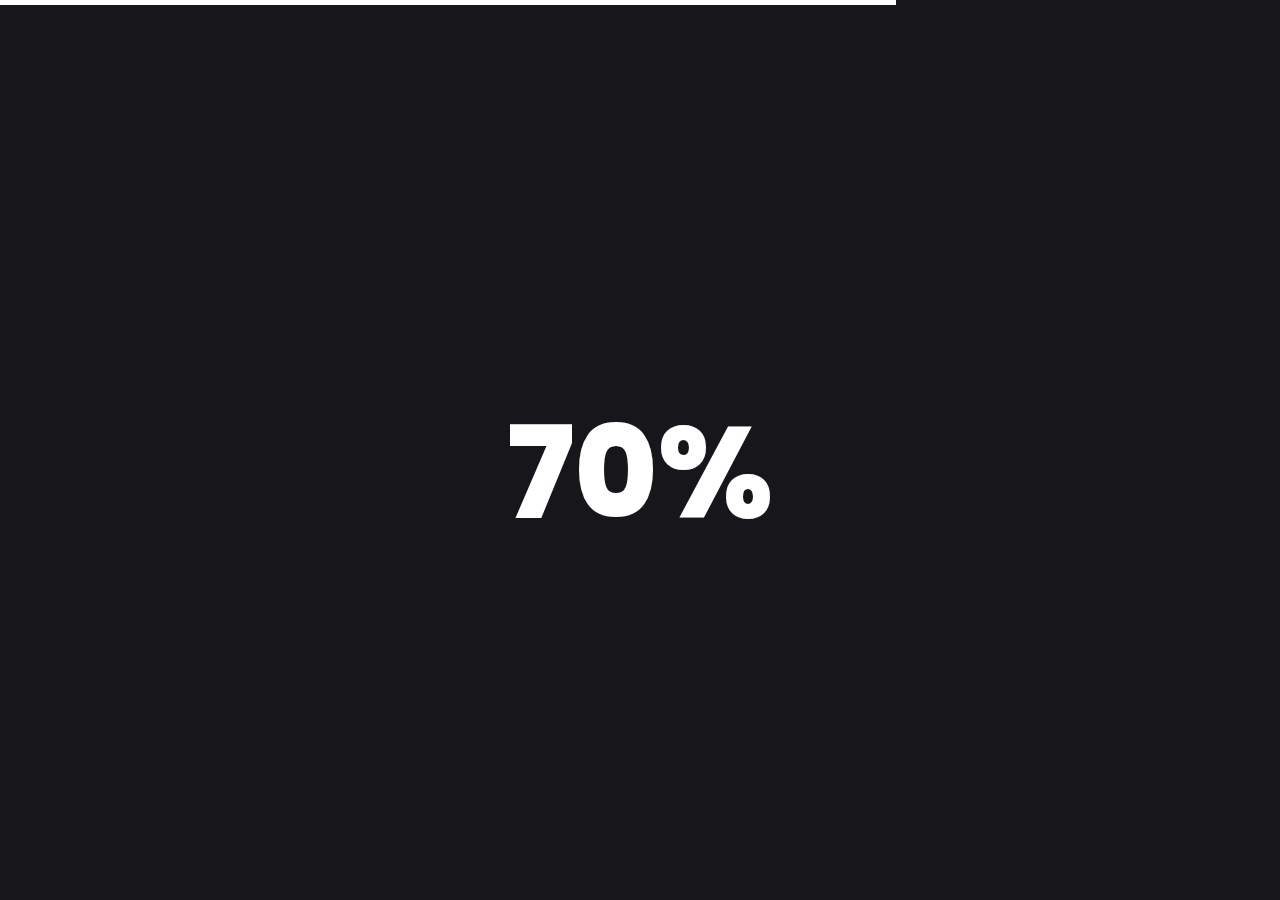
==== index.html @ 623d2f8f "neon" ====
<!DOCTYPE html>
<html lang="en">
<head>
<meta charset="utf-8">
<title>Average Neon | Home Page</title>
<!-- Meta Properties -->
<meta property="og:type" content="website">
        <meta property="og:site_name" content="Average Neon  | Portfolio">
        <meta property="og:title" content="Visit Now">
        <meta property="og:description" content="Visit My Website Now">
        <meta property="og:image" content="../media.discordapp.net/attachments/754309939404603413/960780060892209192/5eeea355389655.59822ff824b7258c7.gif?width=640&amp;height=480">

<!--Start of Tawk.to Script-->
<script type="text/javascript">
    var Tawk_API=Tawk_API||{}, Tawk_LoadStart=new Date();
    (function(){
    var s1=document.createElement("script"),s0=document.getElementsByTagName("script")[0];
    s1.async=true;
    s1.src='https://embed.tawk.to/62a8ca86b0d10b6f3e7756ae/1g5hle873';
    s1.charset='UTF-8';
    s1.setAttribute('crossorigin','*');
    s0.parentNode.insertBefore(s1,s0);
    })();
    </script>
    <!--End of Tawk.to Script-->
        
<link href="css/bootstrap.css" rel="stylesheet">
<link href="css/jquery.pagepiling.css" rel="stylesheet">
<link href="css/style.css" rel="stylesheet">
<link href="css/responsive.css" rel="stylesheet">

<link rel="shortcut icon" href="images/favicon.png" type="image/x-icon">
<link rel="icon" href="images/favicon.png" type="image/x-icon">

<!-- Responsive -->
<meta http-equiv="X-UA-Compatible" content="IE=edge">
<meta name="viewport" content="width=device-width, initial-scale=1.0, maximum-scale=1.0, user-scalable=0">
</head>

<body>

<!-- Preloader -->
<div class="preloader">
    <div class="preloader_inner">0%</div>
    <div class="loader-bar"></div>
</div>

<div class="page-wrapper">
    <!-- Main Header-->
    <header class="main-header">
        <div class="main-box">
            <div class="logo">
                <a href="index-2.html">
                    <img src="images/logo.png" alt="" title="" class="logo-light">
                    <img src="images/logo-dark.png" alt="" title="" class="logo-dark">
                </a>
            </div>
        </div>
    </header>
    <!--End Main Header -->
    
    <!-- Sidenav Bar -->
    <section class="sidenav-bar">
        <!-- menu-backdrop -->
        <div class="menu-backdrop"></div>

        <div class="nav-box">
            <div class="inner-box">
                <div class="upper-box">
                    <div class="btn-box"><button class="nav-toggler"><span class="flaticon-close-1"></span></button></div>
                </div>

                <!-- .Side Nav -->
                <nav class="side-nav">
                    <ul class="navigation" id="menu">
                        <li data-menuanchor="Home"><a href="#Home">Home</a></li>
                        <li data-menuanchor="About"><a href="#About">About</a></li>
                        <li data-menuanchor="Resume"><a href="#Resume">Resume</a></li>
                        <li data-menuanchor="Services"><a href="#Skills">Skills</a></li>
                        <li data-menuanchor="Contact"><a href="#Contact">Contact</a></li>
                    </ul> 


                </nav><!-- /.Side-menu -->

                <!-- Bottom Box -->
                <div class="bottom-box">
                    <div class="copyright-text">Copyright © 2022 Made by <a href="https://www.instagram.com/motophyle/"></a>Average Neon<br> All Rights Reserved ❤️</div>

                    <ul class="social-icon-one">
                        <li><a href="https://www.instagram.com/motophyle/"><span class="fab fa-instagram"></span></a></li>
                        <li><a href="https://discord.gg/64pSxSpyxK"><span class="fab fa-discord"></span></a></li>
                        <li><a href="mailto:eldhoct18yt@gmail.com"><span class="fab flaticon-envelope"></span></a></li>
                        <li><a href="https://github.com/AverageNeon"><span class="fab fa-github"></span></a></li>

                    </ul>
                </div>
            </div>
        </div>
    </section>
    <!--End Sidenav Bar -->


    <div id="pagepiling">

        <!-- Banner Section -->
        <section class="pp-scrollable section" id="Home">
            <div class="banner-section">
                <div class="sec-icon"><span class="flaticon-home-page"></span></div>
                <div class="sec-count">01</div>
                <div class="sec-float-text">
                    <span>H</span>
                    <span>O</span>
                    <span>M</span>
                    <span>E</span>
                </div>

                <div class=" auto-container">
                    <div class="row">
                        <div class="content-column col-lg-6 col-md-6">
                            <div class="content-box">
                                <div class="inner-box">
                                    <!-- Title Box -->
                                    <div class="title-box">
                                        <h4>Hey There !</h4>
                                        <h2>I'm Eldho </h2>
                                        <p>Dream . Design . Develop  ✨</p>
                                    </div>

                                    <ul class="social-icon-one">
                                        <li><a href="https://www.instagram.com/motophyle/"><span class="fab fa-instagram"></span></a></li>
                                        <li><a href="https://discord.gg/64pSxSpyxK"><span class="fab fa-discord"></span></a></li>
                                        <li><a href="mailto:eldhoct18yt@gmail.com"><span class="fab flaticon-envelope"></span></a></li>
                                        <li><a href="https://github.com/AverageNeon"><span class="fab fa-github"></span></a></li>
                                    </ul>
                             
   <div class="col-lg-3 grayscale">
              <h3 class="fw-bold"></h3>
              <a target="_blank" rel="noopener noreferrer"><figure><img src="#" width="100" alt="" /></figure></a>
              <p class="lead"></p>
            </div>
                                
                                </div>
                            </div>
                        </div>
                    </div>
                    <div class="image-column">
                        <div class="background-shape" style="background-image: url(images/icons/wallpaper.jpg);"></div>
                    </div>
                </div>
            </div>
        </section>
        <!-- End Banner Section -->

        <!-- About Me -->
        <section class="section light-section pp-scrollable" id="About">
            <div class="about-me">
                <div class="sec-icon"><span class="flaticon-black-male-user-symbol"></span></div>
                <div class="sec-count">02</div>
                <div class="sec-float-text">
                    <span>A</span>
                    <span>B</span>
                    <span>O</span>
                    <span>U</span>
                    <span>T</span>
                </div>
                <div class="auto-container">
                    <div class="center-box">
                        <div class="center-inner">            
                            <div class="sec-title">
                                <span class="title">Basic Information</span>
                                <h2>About Myself</h2>
                            </div>

                            <div class="row">
                                <!-- Content column -->
                                <div class="content-column col-lg-7 col-md-12 col-sm-12 order-2">
                                    <div class="inner-column">
                                        <div class="text-box">
                                            <h4>Hi I'm <span class="theme_color">Eldho CT</span> From Kannur , Kerala </h4>
                                            <p>I'm a Game Developer , Discord Developer-Moderator, Security Researcher, Cyber Foreniscs Student, Cyber Security Enthusiast, VFX Artist, Webpage Designer .</p>
                                        </div>

                                        <!--Progress-->
                                        <div class="progress-bars row">
                                            <div class="bar-item col-lg-6 col-md-6 col-sm-12">
                                                <div class="skill-header">
                                                    <div class="skill-title">Html</div>
                                                </div>
                                                <div class="skill-bar">
                                                    <div class="bar-inner">
                                                        <div class="bar progress-line" data-width="85">
                                                            <div class="skill-percentage"><div class="count-box"><span class="count-text" data-speed="2000" data-stop="85">0</span>%</div></div>
                                                        </div>
                                                    </div>
                                                </div>
                                            </div>

                                            <!--Skill Item-->
                                            <div class="bar-item col-lg-6 col-md-6 col-sm-12">
                                                <div class="skill-header">
                                                    <div class="skill-title">JavaScript</div>
                                                </div>
                                                <div class="skill-bar">
                                                    <div class="bar-inner">
                                                        <div class="bar progress-line" data-width="40">
                                                            <div class="skill-percentage"><div class="count-box"><span class="count-text" data-speed="2000" data-stop="40">0</span>%</div></div>
                                                        </div>   
                                                    </div>
                                                </div>
                                            </div>

                                            <!--Skill Item-->
                                            <div class="bar-item col-lg-6 col-md-6 col-sm-12">
                                                <div class="skill-header">
                                                    <div class="skill-title">Css</div>
                                                </div>
                                                <div class="skill-bar">
                                                    <div class="bar-inner">
                                                        <div class="bar progress-line" data-width="40">
                                                            <div class="skill-percentage"><div class="count-box"><span class="count-text" data-speed="2000" data-stop="40">0</span>%</div></div>
                                                        </div>
                                                    </div>
                                                </div>
                                            </div>

                                            <!--Skill Item-->
                                            <div class="bar-item col-lg-6 col-md-6 col-sm-12">
                                                <div class="skill-header clearfix">
                                                    <div class="skill-title">Python</div>
                                                </div>
                                                <div class="skill-bar">
                                                    <div class="bar-inner">
                                                        <div class="bar progress-line" data-width="70">
                                                            <div class="skill-percentage"><div class="count-box"><span class="count-text" data-speed="2000" data-stop="70">0</span>%</div></div>
                                                        </div>
                                                    </div>
                                                </div>
                                            </div>

 <!--Skill Item-->
                                            <div class="bar-item col-lg-6 col-md-6 col-sm-12">
                                                <div class="skill-header">
                                                    <div class="skill-title">Lua</div>
                                                </div>
                                                <div class="skill-bar">
                                                    <div class="bar-inner">
                                                        <div class="bar progress-line" data-width="80">
                                                            <div class="skill-percentage"><div class="count-box"><span class="count-text" data-speed="2000" data-stop="80">0</span>%</div></div>
                                                        </div>
                                                    </div>
                                                </div>
                                            </div>

                                            <!--Skill Item-->
                                            <div class="bar-item col-lg-6 col-md-6 col-sm-12">
                                                <div class="skill-header clearfix">
                                                    <div class="skill-title">MySQL</div>
                                                </div>
                                                <div class="skill-bar">
                                                    <div class="bar-inner">
                                                        <div class="bar progress-line" data-width="70">
                                                            <div class="skill-percentage"><div class="count-box"><span class="count-text" data-speed="2000" data-stop="70">0</span>%</div></div>
                                                        </div>
                                                    </div>
                                                </div>
                                            </div>

 <!--Skill Item-->
                                            <div class="bar-item col-lg-6 col-md-6 col-sm-12">
                                                <div class="skill-header">
                                                    <div class="skill-title">penetration testing</div>
                                                </div>
                                                <div class="skill-bar">
                                                    <div class="bar-inner">
                                                        <div class="bar progress-line" data-width="85">
                                                            <div class="skill-percentage"><div class="count-box"><span class="count-text" data-speed="2000" data-stop="85">0</span>%</div></div>
                                                        </div>
                                                    </div>
                                                </div>
                                            </div>

                                            <!--Skill Item-->
                                            <div class="bar-item col-lg-6 col-md-6 col-sm-12">
                                                <div class="skill-header clearfix">
                                                    <div class="skill-title">cyber security</div>
                                                </div>
                                                <div class="skill-bar">
                                                    <div class="bar-inner">
                                                        <div class="bar progress-line" data-width="90">
                                                            <div class="skill-percentage"><div class="count-box"><span class="count-text" data-speed="2000" data-stop="90">0</span>%</div></div>
                                                        </div>
                                                    </div>
                                                </div>
                                            </div>
                                            <div class="bar-item col-lg-6 col-md-6 col-sm-12">
                                                <div class="skill-header clearfix">
                                                    <div class="skill-title">C Oriented Languages</div>
                                                </div>
                                                <div class="skill-bar">
                                                    <div class="bar-inner">
                                                        <div class="bar progress-line" data-width="30">
                                                            <div class="skill-percentage"><div class="count-box"><span class="count-text" data-speed="2000" data-stop="30">0</span>%</div></div>
                                                        </div>
                                                    </div>
                                                </div>
                                            </div>
                                            <div class="bar-item col-lg-6 col-md-6 col-sm-12">
                                                <div class="skill-header clearfix">
                                                    <div class="skill-title">.NET Frameworks</div>
                                                </div>
                                                <div class="skill-bar">
                                                    <div class="bar-inner">
                                                        <div class="bar progress-line" data-width="70">
                                                            <div class="skill-percentage"><div class="count-box"><span class="count-text" data-speed="2000" data-stop="70">0</span>%</div></div>
                                                        </div>
                                                    </div>
                                                </div>
                                            </div>

                                        </div>

                                        <div class="fact-counter">
                                            <div class="row clearfix">
                                                <!--Column-->
                                                <div class="counter-column col-xl-4 col-lg-6 col-md-4 col-sm-4">
                                                    <div class="count-box">
                                                        <span class="icon flaticon-fire"></span>
                                                        <span class="count-text" data-speed="3000" data-stop="150">0</span>
                                                        <h4 class="counter-title">Projects completed</h4>
                                                    </div>
                                                </div>

                                                <!--Column-->
                                                <div class="counter-column col-xl-4 col-lg-6 col-md-4 col-sm-4">
                                                    <div class="count-box">
                                                        <span class="icon flaticon-programming"></span>
                                                        <span class="count-text" data-speed="3000" data-stop="17">0</span>
                                                        <h4 class="counter-title">Medals</h4>
                                                    </div>
                                                </div>

                                                <!--Column-->
                                                <div class="counter-column col-xl-4 col-lg-6 col-md-4 col-sm-4">
                                                    <div class="count-box">
                                                        <span class="icon flaticon-friends-2"></span>
                                                        <span class="count-text" data-speed="3000" data-stop="800">0</span>
                                                        <h4 class="counter-title">Working Hours</h4>
                                                    </div>
                                                </div>
                                            </div>
                                        </div>
                                    </div>
                                </div>

                                <!-- Image column -->
                                <div class="image-column col-lg-5 col-md-12 col-sm-12">
                                    <div class="image-box">
                                        <div class="image">
                                            <img src="images/me.jpg" alt="" data-depth="0.20" class="girl-img">
                                        </div>
                                    </div>
                                </div>
                            </div>
                        </div>
                    </div>
                </div>
            </div>
        </section>
        <!-- End About Me -->

        <!-- Resume Section -->
        <section class="section pp-scrollable" id="Resume">
            <div class="resume-section">                
                <div class="sec-icon"><span class="flaticon-cv"></span></div>
                <div class="sec-count">03</div>
                <div class="sec-float-text">
                    <span>R</span>
                    <span>E</span>
                    <span>S</span>
                    <span>U</span>
                    <span>M</span>
                    <span>E</span>
                </div>
                <div class="auto-container">
                    <div class="center-box">
                        <div class="center-inner">
                            <div class="sec-title light">
                                <span class="title">ABOUT MYSELF</span>
                                <h2>Experience & Education</h2>
                            </div>

                            <div class="resume-tabs">

                                <!--Tabs Box-->
                                <ul class="resume-tab-btns tab-buttons clearfix">
                                    <li class="resume-tab-btn active-btn" data-tab="#Education">Education</li>
                                    <li class="resume-tab-btn" data-tab="#Expirience">Experience</li>
                                </ul>

                                <div class="resume-tabs-content">
                                    <!--Tab-->
                                    <div class="resume-tab active-tab" id="Education">
                                        <!-- Resume Carousel -->
                                        <div class="resume-carousel owl-carousel owl-theme">
                                            <!-- Slide Item -->
                                            <div class="slide-item">
                            
                                                <!-- Resume Block -->
                                                <div class="resume-block">
                                                    <div class="inner-box">
                                                        <div class="expirience">
                                                            <h4>College</h4>
                                                            <span class="year">2019 - Present</span>
                                                        </div>
                                                        <span class="devider"></span>
                                                        <div class="text-box">
                                                            <h4>Polytechnic</h4>
                                                            <p>Currently Studying Diploma In Computer-Science Stream</p> 
                                                        </div>
                                                    </div>
                                                </div>
                                            </div>
                                        </div>
                                    </div>

                                    <!--Tab-->
                                    <div class="resume-tab" id="Expirience">
                                        <!-- Resume Carousel -->
                                        <div class="resume-carousel owl-carousel owl-theme">
                                            <!-- Slide Item -->
                                            <div class="slide-item">
                
                                                <!-- Resume Block -->
                                                <div class="resume-block">
                                                    <div class="inner-box">
                                                        <div class="expirience">
                                                            <h4>Ethical Hacking</h4>
                                                            <span class="year">Present</span>
                                                        </div>
                                                        <span class="devider"></span>
                                                        <div class="text-box">
                                                            <h4>Various Platforms Of Hackers</h4>
                                                            <p>I Came Into The Field Of Hacking 5 Years Ago , I Was Keenly Intrested To Learn Latest Operating Systems Like Kali Linux , Black Arch , Parrot OS. I Mastered Linux In Just 1 Year & Then I Started My Journey Learning New Types Of Exploits & Basic Vulnerabilities Of Web Servers.</p> 
                                                        </div>
                                                    </div>
                                                </div>

                                                <!-- Resume Block -->
                                                <div class="resume-block">
                                                    <div class="inner-box">
                                                        <div class="expirience">
                                                            <h4>Programming</h4>
                                                            <span class="year">Present</span>
                                                        </div>
                                                        <span class="devider"></span>
                                                        <div class="text-box">
                                                            <h4>Learned 13 Udemy Courses Of Backend Languages</h4>
                                                            <p>I Have Learned 13 Udemy Courses Of Backend Languages And Used External Source Like Youtube & Other Alternate Services As My Sources Towards Programming Community. I've Been Coding Since The Age Of 12.</I></p> 
                                                        </div>
                                                    </div>
                                                </div>
                                            </div>
                                        </div>
                                    </div>
                                </div>
                            </div>
                        </div>
                    </div>
                </div>
            </div>
        </section>
        <!-- End Resume Section -->

        <!-- Services Section -->
        <section class="section light-section pp-scrollable" id="Skills">
            <div class="services-section">
                <div class="sec-icon"><span class="fa fa-cog"></span></div>
                <div class="sec-count">04</div>
                <div class="sec-float-text">
                    <span>S</span>
                    <span>E</span>
                    <span>R</span>
                    <span>V</span>
                    <span>I</span>
                    <span>C</span>
                    <span>E</span>
                    <span>S</span>
                </div>
                <div class="auto-container">
                    <div class="center-box">
                        <div class="center-inner">

                            <div class="sec-title">
                                <span class="title">ABOUT ME</span>
                                <h2>My Services & Skills</h2>
                            </div>

                            <div class="row masonry-items-container">
                                <!-- Services Block -->
                                <div class="service-block masonry-item col-lg-4 col-md-6 col-sm-12">
                                    <div class="inner-box">
                                        <div class="floating-text">FIVEM</div>
                                        <div class="title-box">
                                            <span class="icon flaticon-edit-tools"></span>
                                            <h3>FiveM Developer</h3>
                                        </div>
                                        <div class="text">I Am A Fivem Developer With A Overall Experience Of 2 Years, You Can Knock Me For Paid Services.</div>
                                    </div>
                                </div>

                                <!-- Services Block -->
                                <div class="service-block masonry-item block-two col-lg-4 col-md-6 col-sm-12">
                                    <div class="inner-box">
                                        <div class="floating-text">HACKING</div>
                                        <div class="title-box">
                                            <span class="icon flaticon-programming"></span>
                                            <h3>Ethical Hacker</h3>
                                        </div>
                                        <div class="text">I Am A Ethical Hacker Who Find The Vulnerability Of Root Servers/Deadicated Servers.</div>
                                    </div>
                                </div>

                                <!-- Services Block -->
                                <div class="service-block masonry-item block-three col-lg-4 col-md-6 col-sm-12">
                                    <div class="inner-box">
                                        <div class="floating-text">PROGRAMMER</div>
                                        <div class="title-box">
                                            <span class="icon flaticon-writing"></span>
                                            <h3>Programming</h3>
                                        </div>
                                        <div class="text">Started At The Age Of 9. I'm Freelancing My Works</div>
                                    </div>
                                </div>

                                <!-- Services Block -->
                                <div class="service-block masonry-item col-lg-4 col-md-6 col-sm-12">
                                    <div class="inner-box">
                                        <div class="floating-text">PENTESTING</div>
                                        <div class="title-box">
                                            <span class="icon flaticon-megaphone-1"></span>
                                            <h3>Penetration testing</h3>
                                        </div>
                                        <div class="text">Penetration Testing & SSE Engineer.</div>
                                    </div>
                                </div>

                                <!-- Services Block -->
                                <div class="service-block masonry-item col-lg-4 col-md-6 col-sm-12">
                                    <div class="inner-box">
                                        <div class="floating-text">SCRIPTS</div>
                                        <div class="title-box">
                                            <span class="icon flaticon-focus-1"></span>
                                            <h3>Custom Built Script</h3>
                                        </div>
                                        <div class="text">Building New Scripts On Different Frameworks.</div>
                                    </div>
                                </div>

                                <!-- Services Block -->
                                <div class="service-block masonry-item col-lg-4 col-md-6 col-sm-12">
                                    <div class="inner-box">
                                        <div class="floating-text">NETWORKING</div>
                                        <div class="title-box">
                                            <span class="icon flaticon-analytics"></span>
                                            <h3>Networking</h3>
                                        </div>
                                        <div class="text">Mastered 3 Levels Of Packets , Including Packet Sniffing !</div>
                                    </div>
                                </div>
                            </div>
                        </div>
                    </div>
                </div>
            </div>
        </section>
        <!-- End Services Section -->

        <!-- Contact Service Section -->
        <section class="section pp-scrollable" id="contact">
            <div class="contact-section">
                <div class="sec-icon"><span class="flaticon-support-2"></span></div>
                <div class="sec-count">05</div>
                <div class="sec-float-text">
                    <span>C</span>
                    <span>O</span>
                    <span>N</span>
                    <span>T</span>
                    <span>A</span>
                    <span>C</span>
                    <span>T</span>
                </div>
                <div class="auto-container">
                    <div class="center-box">
                        <div class="center-inner">
                            <div class="sec-title light">
                                <span class="title">Fell Free Contact Me</span>
                                <h2>Get In Touch With Me </h2>
                            </div>

                            <div class="row">
                                <div class="contact-info-block col-lg-4 col-md-6 col-sm-12">
                                    <div class="inner">
                                        <span class="icon flaticon-envelope"></span> 
                                        <h4>Email</h4>
                                        <p><a href="mailto:eldhoct18yt@gmail.com">Touch here to mail me</a></p>
                                    </div>
                                </div>

                                <div class="contact-info-block col-lg-4 col-md-6 col-sm-12">
                                    <div class="inner">
                                        <span class="icon flaticon-pin"></span> 
                                        <h4>Location</h4>
                                        <p>Kannur , Kerala , India</p>
                                    </div>
                                </div>
                            </div>

                            <div class="contact-form">
                                <form action="https://formspree.io/f/xrgjdjoe" method="post">
                                    <div class="row">
                                        <div class="form-group col-lg-12 col-md-12 col-sm-12">
                                            <div class="response"></div>
                                        </div>

                                        <div class="form-group col-lg-4 col-md-6 col-sm-12">
                                            <label>Your Name*</label>
                                            <input type="text" name="username" class="username" placeholder="Type here *">
                                        </div>

                                        <div class="form-group col-lg-4 col-md-6 col-sm-12">
                                            <label>Your Email*</label>
                                            <input type="email" name="email" class="email" placeholder="Type here">
                                        </div>

                                        <div class="form-group col-lg-4 col-md-12 col-sm-12">
                                            <label>Your Subject*</label>
                                            <input type="text" name="subject" class="subject" placeholder="Type here">
                                        </div>
                                        
                                        <div class="form-group col-lg-12 col-md-12 col-sm-12">
                                            <label>Your Message*</label>
                                            <textarea name="contact_message" class="message" placeholder="Type here"></textarea>
                                        </div>
                                        
                                        <div class="form-group col-lg-6 col-md-6 col-sm-12">
                                            <button class="theme-btn btn-style-two" type="submit" id="submit">
                                                <span class="btn-title">Submit <span class="icon flaticon-right-arrow"></span></span>
                                            </button>
                                        </div>
                                    </div>
                                </form>
                            </div>
                        </div>
                    </div>
                </div>
                <div class="contact-form">
                    <iframe src="https://discord.com/widget?id=968599382339489932&theme=dark" width="900" height="550" allowtransparency="true" frameborder="0" sandbox="allow-popups allow-popups-to-escape-sandbox allow-same-origin allow-scripts"></iframe>
                </div>
                <footer class="main-footer">
                    <div class="auto-container">
                        <div class="logo">
                            <a href="index-2.html"><img src="images/logo.png" alt="" title=""></a>
                        </div>
                        <div class="text">You Can Contact Me For Anything, <Br> Weather It's A Doubt Or Whatever , I'm Open Minded And Always Ready To Help ❤️.</div>
                        <div class="copyright-text">Copyright © 2022  by <a href="https://www.instagram.com/motophyle/"> Average Neon</a> All Rights Reserved.</div>
                    </div>
                </footer>
            </div>
        </section>
    </div>


<script src="js/jquery.js"></script> 
<script src="js/popper.min.js"></script>
<script src="js/bootstrap.min.js"></script>
<script src="js/jquery.fancybox.js"></script>
<script src="js/appear.js"></script>
<script src="js/owl.js"></script>
<script src="js/wow.js"></script>
<script src="js/parallax.min.js"></script>
<script src="js/jquery.pagepiling.min.js"></script>
<script src="js/isotope.js"></script>
<script src="js/script.js"></script>
</div>
</body>
</html>
---- css/style.css ----
/*** 

====================================================================
			Fonts
====================================================================

***/

@import url('https://fonts.googleapis.com/css2?family=Poppins:ital,wght@0,300;0,400;0,500;0,600;0,700;0,800;0,900;1,300;1,400;1,500;1,600;1,700;1,800;1,900&amp;display=swap');

/*
	font-family: 'Poppins', sans-serif;
*/

@import url('fontawesome-all.css');
@import url('flaticon.css');
@import url('animate.css');
@import url('owl.css');
@import url('jquery.fancybox.min.css');


/*** 

====================================================================
		Reset
====================================================================

 ***/

*{
	margin:0px;
	padding:0px;
	border:none;
	outline:none;
	font-size: 100%;
	font-family: 'Poppins', sans-serif;
}


/*** 

====================================================================
	Global Settings
====================================================================

 ***/

body {
	
	font:16px/1 sans-serif;
	line-height: 28px;
	font-weight:400;
	color: #ffffff;
	font-size: 1rem;
	line-height: 1.5rem;
	background:#17161A;
	-webkit-font-smoothing: antialiased;
	-moz-font-smoothing: antialiased;
}

a{
	text-decoration:none;
	cursor:pointer;
	color: inherit;
}

a:hover,
a:focus,
a:visited{
	text-decoration:none;
	outline:none;
}

.sidebar-page-container,
section{
	background-color: #ffffff;
}

h1,h2,h3,h4,h5,h6 {
	position:relative;
	font-weight:normal;
	margin:0px;
	background:none;
	line-height:1.2em;
}

textarea{
	overflow:hidden;	
	resize: none;
}

button{
	outline: none !important;
	cursor: pointer;
	background: none;
	border: 0;
}

p,.text{
	color: #443866;
	font-size: 16px;
	line-height: 22px;
	margin: 0;
}

::-webkit-input-placeholder{color: inherit;}
::-moz-input-placeholder{color: inherit;}
::-ms-input-placeholder{color: inherit;}

::-webkit-scrollbar{width:5px}
::-webkit-scrollbar-track{background-color:#222}
::-webkit-scrollbar-thumb{background-color:#008cff;opacity: .50;}

::-moz-scrollbar{width:5px}
::-moz-scrollbar-track{background-color:#222}
::-moz-scrollbar-thumb{background-color:#008cff;opacity: .50;}

.auto-container{
	position:static;
	max-width:1170px;
	padding:0px 15px;
	margin:0 auto;
	width: 100%;
}

.auto-container.full-width{
	max-width:100%;
    padding-left: 4%;
    padding-right: 4%;
}

.small-container{
	position:static;
	max-width:1000px;
	padding:0px 15px;
	margin:0 auto;
}

.page-wrapper{
	position: relative;
	margin:0 auto;
	width:100%;
	min-width:300px;
	overflow: hidden;
	z-index: 100;
	min-height: 100vh;
	opacity: 0;
	visibility: hidden;
}

.show{
	visibility:visible !important;
	opacity:1 !important;
	-webkit-transition: opacity 500ms ease;
	-moz-transition: opacity 500ms ease;
	-ms-transition: opacity 500ms ease;
	-o-transition: opacity 500ms ease;
	transition: opacity 500ms ease;
	-webkit-transition-delay: 500ms;
	-moz-transition-delay: 500ms;
	-ms-transition-delay: 500ms;
	-o-transition-delay: 500ms;
	transition-delay: 500ms;
}

ul,li{
	list-style:none;
	padding:0px;
	margin:0px;	
}

.mobile,
.desktop{
	position: relative;
	margin-bottom: 0;
}

.mobile img,
.desktop img{
	display: block;
	width: 100%;
}

.mobile{
	display: none;
}


/* toggle-button  */


.button {
	border-radius: 5px;
    position: relative;
	width: 106px;
	height: 48px;
    overflow: hidden;
}

.button-cover, .knobs, .layer {
    position: absolute;
    top: 0;
    right: 0;
    bottom: 0;
    left: 0;
}

.checkbox {
    position: relative;
    width: 100%;
    height: 100%;
    padding: 0;
    margin: 0;
    opacity: 0;
    cursor: pointer;
    z-index: 3;
    border-radius: 5px;
}

.knobs {
    z-index: 2;
}

.layer {
    width: 100%;
    background-color: #E3262F;
    transition: 0.3s ease all;
    z-index: 1;
}

.toggle-button .knobs:before, 
.toggle-button .knobs:after, 
.toggle-button .knobs span {
    position: absolute;
    top: 5px;
    width: 20px;
    height: 10px;
    font-size: 10px;
    font-weight: bold;
    text-align: center;
    line-height: 1;
    padding: 9px 4px;
    border-radius: 2px;
    transition: 0.3s ease all;
}

.toggle-button .knobs:before, 
.toggle-button .knobs:after {
    color: #ffffff;
    z-index: 1;
}

.toggle-button .knobs:before {
    height: 25px;
    width: 25px;
    background-image: url(../images/icons/tick.html);
    background-repeat: no-repeat;
    background-position: center;
    background-size: contain;
    content: '';
    left: 15px;
    top: 10px;
}

.toggle-button .knobs:after {
    height: 25px;
    width: 25px;
    background-image: url(../images/icons/cross.html);
    background-repeat: no-repeat;
    background-position: center;
    background-size: contain;
    content: '';
    right: 15px;
    top: 12px;
}

.toggle-button .knobs span {
    left: 63px;
    width: 38px;
    height: 38px;
    background: #FFFFFF 0% 0% no-repeat padding-box;
    border-radius: 4px;
    z-index: 2;
}

.toggle-button .checkbox:checked + .knobs span {
    left: 5px;

}

.toggle-button .checkbox:checked ~ .layer {
	background-color: #ffffff;
}


/*=== THeme Buttons ===*/

.theme-btn{
	text-align: center;
	color: inherit;
	-webkit-transition:all 0.3s ease;
	-moz-transition:all 0.3s ease;
	-ms-transition:all 0.3s ease;
	-o-transition:all 0.3s ease;
	transition:all 0.3s ease;
}

.theme-btn.large{
	padding: 20px 50px;
	line-height: 30px;
	font-size: 24px;
	letter-spacing: 2px;
}

/*Btn Style One*/

.btn-style-one{
	position: relative;
	display: inline-flex;
}

.btn-style-one .btn-title{
	position:relative;
	min-width: 180px;
	padding: 10px 20px;
	font-size: 18px;
	line-height: 30px;
	color: #ffffff;
	font-weight: 400;
	background-color: #bdb7ce;
	z-index: 1;
	overflow: hidden;
	display: inline-flex;
	justify-content: center;
	align-items: center;
	-webkit-transition: all 300ms ease;
	-moz-transition: all 300ms ease;
	-ms-transition: all 300ms ease;
	-o-transition: all 300ms ease;
	transition: all 300ms ease;
}

.btn-style-one .btn-title .icon{
	position: relative;
	color: inherit;
	margin-left: 20px;
}

.btn-style-one .btn-title:before{
	position: absolute;
	left: 0;
	top: 0;
	height: 100%;
	width: 100%;
	background-color: #008cff;
	content: "";
	z-index: -1;
    -webkit-transition: -webkit-transform 0.4s ease;
    transition: -webkit-transform 0.4s ease;
    transition: transform 0.4s ease;
    transition: transform 0.4s ease, 
    -webkit-transform 0.4s ease;
    transform: scale(1, 1);
    transform-origin: left center;
}

.btn-style-one:hover .btn-title:before{
    transform: scale(0, 1);
    transform-origin: right center;
    opacity: 1;
}

.btn-style-one:hover .btn-title{
	background-color: #ffffff;
	color: #008cff;
}

/*Btn Style Two*/

.btn-style-two{
	position: relative;
	display: inline-flex;
}

.btn-style-two .btn-title{
	position:relative;
	min-width: 160px;
	padding: 10px 20px;
	font-size: 18px;
	line-height: 30px;
	color: #ffffff;
	font-weight: 400;
	background-color: #ffffff;
	z-index: 1;
	overflow: hidden;
	display: inline-flex;
	justify-content: center;
	align-items: center;
	-webkit-transition: all 300ms ease;
	-moz-transition: all 300ms ease;
	-ms-transition: all 300ms ease;
	-o-transition: all 300ms ease;
	transition: all 300ms ease;
}

.btn-style-two .btn-title .icon{
	position: relative;
	color: inherit;
	margin-left: 20px;
}

.btn-style-two .btn-title:before{
	position: absolute;
	left: 0;
	top: 0;
	height: 100%;
	width: 100%;
	background-color: #008cff;
	content: "";
	z-index: -1;
    -webkit-transition: -webkit-transform 0.4s ease;
    transition: -webkit-transform 0.4s ease;
    transition: transform 0.4s ease;
    transition: transform 0.4s ease, 
    -webkit-transform 0.4s ease;
    transform: scale(1, 1);
    transform-origin: left center;
}

.btn-style-two:hover .btn-title:before{
    transform: scale(0, 1);
    transform-origin: right center;
    opacity: 1;
}

.btn-style-two:hover .btn-title{
	color: #008cff;
	box-shadow: 0 10px 20px rgba(0,0,0,0.10);
}

.theme_color{
	color:#008cff;
}

.pull-right{
	float: right;
}

.pull-left{
	float: left;
}

.preloader{
	position:fixed;
	top:0;
	left:0;
	right:0;
	bottom:0;
	margin:auto;
	width:100vw;
	height:100vh;
	background:#17161A;
	visibility:hidden;
	opacity:0;
	z-index:9999;
	-webkit-transition: all 1000ms ease;
	-moz-transition: all 1000ms ease;
	-ms-transition: all 1000ms ease;
	-o-transition: all 1000ms ease;
	transition: all 1000ms ease;
}

.preloader.show{
	-webkit-transition-delay: 0;
	-moz-transition-delay: 0;
	-ms-transition-delay: 0;
	-o-transition-delay: 0;
	transition-delay: 0;
}

.preloader_inner {
	position: absolute;
	top: 50%;
	left: 50%;
	margin: auto;
	text-align: center;
	font-size: 10vw;
	font-weight: 800;
	color: #ffffff;
	opacity: 0;
	visibility: hidden;
	-webkit-transform: translate(-50%, 40%);
	-moz-transform: translate(-50%, 40%);
	-ms-transform: translate(-50%, 40%);
	-o-transform: translate(-50%, 40%);
	transform: translate(-50%, 40%);
	-webkit-transition: all 500ms ease;
	-moz-transition: all 500ms ease;
	-ms-transition: all 500ms ease;
	-o-transition: all 500ms ease;
	transition: all 500ms ease;
}

.preloader.show .preloader_inner{
	opacity: 1;
	visibility: visible;
	-webkit-transform: translate(-50%, 50%);
	-moz-transform: translate(-50%, 50%);
	-ms-transform: translate(-50%, 50%);
	-o-transform: translate(-50%, 50%);
	transform: translate(-50%, 50%);
}

.preloader .loader-bar{
	position: fixed;
	left: 0;
	top: 0;
	height: 5px;
	background-color: #ffffff;
	z-index: 1;
}

img{
	display:inline-block;
	max-width:100%;
	height:auto;	
}

.tabs-box{
	position: relative;
}

.tabs-box .tab{
	display: none;
}

.tabs-box .active-tab{
	display: block;
}



/*** 

====================================================================
	Icons
====================================================================

***/

.anim-icons{
	position: absolute;
	left: 0;
	right: 0;
	top: 0;
	height: 100%;
	width: 100%;
	max-width: 1090px;
	margin: 0 auto;
}

.anim-icons .icon{
	position: absolute;
	right: 100%;
	top: 0;
}

/*** 

====================================================================
	Main Header style
====================================================================

***/

.main-header{
	position: fixed;
	left: 0;
	top: 50px;
	right: 100px;
	z-index: 99;
	-webkit-transition: all 300ms ease;
	-moz-transition: all 300ms ease;
	-ms-transition: all 300ms ease;
	-o-transition: all 300ms ease;
}

.main-header.alternate{
	right: 0;
}

.main-header.fixed-header{
	opacity: 0;
	visibility: hidden;
	transition: none;
	transform: translateY(-100%);
}

.main-header.fixed-header .nav-toggler{
	right: 0;
	top: 4px;
}

.main-header .main-box{
	position:relative;
	display: flex;
	justify-content: space-between;
	align-items: center;
	padding: 0 50px;
	-webkit-transition: all 300ms ease;
	-moz-transition: all 300ms ease;
	-ms-transition: all 300ms ease;
	-o-transition: all 300ms ease;
	transition: all 300ms ease;
}

.main-header.fixed-header .main-box{
	padding: 0 50px;
}

.main-header .logo{
	position: relative;
	-webkit-transition: all 300ms ease;
	-moz-transition: all 300ms ease;
	-ms-transition: all 300ms ease;
	-o-transition: all 300ms ease;
	transition: all 300ms ease;
}

.main-header .sec-icon{
	position: relative;
	left: 0;
	top: 0;
	display: block !important;
}

.main-header .sec-icon span{
	color: #ffffff;
}

.main-header .nav-outer{

}

.navbar-toggler{
	border: 0 !important;
}

.nav-toggler{
	position: relative;
	right: 0;
	top: 18px;
	width: 56px;
	display: inline-flex;
	justify-content: space-between;
	align-items: flex-end;
	flex-direction: column;
	height: 34px;
	background: none;
	border: none;
	outline: none;
	-webkit-transition: all 300ms ease;
	-moz-transition: all 300ms ease;
	-ms-transition: all 300ms ease;
	-o-transition: all 300ms ease;
	transition: all 300ms ease;
}

.nav-toggler .line{
	position: relative;
	display: flex;
	height: 5px;
	width: 56px;
	background-color: #ffffff;
	-webkit-transition: all 300ms ease;
	-moz-transition: all 300ms ease;
	-ms-transition: all 300ms ease;
	-o-transition: all 300ms ease;
	transition: all 300ms ease;
}

.nav-toggler .line:nth-child(2){
	width: 30px;
}

.nav-toggler:hover .line{
	width: 40px;
}

.nav-toggler:hover .line:nth-child(2){
	width: 56px;
}

.main-header .menu-box{
    position: relative;
    opacity: 0;
    visibility: hidden;
    -webkit-transform: translateX(50px);
    -moz-transform: translateX(50px);
    -ms-transform: translateX(50px);
    -o-transform: translateX(50px);
    transform: translateX(50px);
	-webkit-transition: all 300ms ease;
	-moz-transition: all 300ms ease;
	-ms-transition: all 300ms ease;
	-o-transition: all 300ms ease;
	transition: all 300ms ease;
}

.active-side-nav .main-header .menu-box{
	opacity: 1;
	visibility: visible;
    -webkit-transform: translateX(0px);
    -moz-transform: translateX(0px);
    -ms-transform: translateX(0px);
    -o-transform: translateX(0px);
    transform: translateX(0px);
}

.main-header.fixed-header .menu-box{
	padding-right: 0;
}

.main-header .menu-box .navigation{
	position: relative;
	display: flex;
	justify-content: center;
	align-items: center;
}

.menu-box .navigation li{
	position: relative;
	margin: 10px 20px;
}

.menu-box .navigation li .dropdown-btn{
	display: none;
}

.menu-box .navigation li a{
	font-size: 18px;
	line-height: 24px;
	color: #ffffff;
	font-weight: 600;
	-webkit-transition: all 300ms ease;
	-moz-transition: all 300ms ease;
	-ms-transition: all 300ms ease;
	-o-transition: all 300ms ease;
	transition: all 300ms ease;
}

.pp-viewing-Testimonials .menu-box .navigation > li > a,
.pp-viewing-Services .menu-box .navigation > li > a,
.pp-viewing-About .menu-box .navigation > li > a{
	color: #1A191D;
}

.menu-box .navigation > li.active > a,
.menu-box .navigation > li:hover > a{
	color: #008cff;
	text-decoration: underline;
}

.main-menu .navigation > li > ul {
    position: absolute;
    left: 0px;
    top: 100%;
    width: 200px;
    z-index: 100;
    background-color: #ffffff;
    opacity: 0;
    display: none;
    margin-top: 15px;
    box-shadow: 0 0 3px rgba(0,0,0,0.10);
    -webkit-transform: translateY(30px);
    -ms-transform: translateY(30px);
    transform: translateY(30px);
    transition: all 500ms ease;
    -moz-transition: all 500ms ease;
    -webkit-transition: all 500ms ease;
    -ms-transition: all 500ms ease;
    -o-transition: all 500ms ease;
    -webkit-box-shadow: 2px 2px 5px 1px rgba(0,0,0,0.05), -2px 0px 5px 1px rgba(0,0,0,0.05);
    -ms-box-shadow: 2px 2px 5px 1px rgba(0,0,0,0.05),-2px 0px 5px 1px rgba(0,0,0,0.05);
    -o-box-shadow: 2px 2px 5px 1px rgba(0,0,0,0.05),-2px 0px 5px 1px rgba(0,0,0,0.05);
    -moz-box-shadow: 2px 2px 5px 1px rgba(0,0,0,0.05),-2px 0px 5px 1px rgba(0,0,0,0.05);
    box-shadow: 2px 2px 5px 1px rgba(0,0,0,0.05), -2px 0px 5px 1px rgba(0,0,0,0.05);
}

.main-menu .navigation > li > ul:before{
	position: absolute;
	left: 0;
	top: -50px;
	height: 60px;
	content: "";
	width: 100%;
}

.main-menu .navigation > li > ul > li{
	position:relative;
	width:100%;
	margin: 0;
}

.main-menu .navigation > li > ul > li:last-child{
	border-bottom:none;	
}

.main-menu .navigation > li > ul > li > a{
	position:relative;
	display:block;
	padding:10px 20px;
	line-height:20px;
	font-weight:400;
	font-size:14px;
	color:#ffffff;
	text-align:left;
	border-bottom: 1px solid #ffffff;
	text-transform:capitalize;
	-webkit-transition:all 300ms ease;
	-moz-transition:all 300ms ease;
	-ms-transition:all 300ms ease;
	-o-transition:all 300ms ease;
	transition:all 300ms ease;
}

.main-menu .navigation > li > ul > li:hover > a{
	color:#E3262F;
	background-color: #f2f2f2;
}

.main-menu .navigation > li.dropdown:hover > ul{
	visibility:visible;
	opacity:1;
	top:100%;
	-webkit-transform:translateY(0px);
	-ms-transform:translateY(0px);
	transform:translateY(0px);
}

.header-style-two{
	top: 66px;
}

.header-style-two .nav-toggler{
	top: 0;
}

#nav-icon1{
  position: relative;
  width: 56px;
  height: 42px;
  -webkit-transform: rotate(0deg);
  -moz-transform: rotate(0deg);
  -o-transform: rotate(0deg);
  transform: rotate(0deg);
  -webkit-transition: .5s ease-in-out;
  -moz-transition: .5s ease-in-out;
  -o-transition: .5s ease-in-out;
  transition: .5s ease-in-out;
  cursor: pointer;
}

#nav-icon1 span{
  display: block;
  position: absolute;
  height: 5px;
  width: 100%;
  border-radius: 9px;
  opacity: 1;
  left: 0;
   background-color: #63597E;
  -webkit-transform: rotate(0deg);
  -moz-transform: rotate(0deg);
  -o-transform: rotate(0deg);
  transform: rotate(0deg);
  -webkit-transition: .25s ease-in-out;
  -moz-transition: .25s ease-in-out;
  -o-transition: .25s ease-in-out;
  transition: .25s ease-in-out;
}

#nav-icon1 span:nth-child(1) {
  top: 0px;
}

#nav-icon1 span:nth-child(2) {
  top: 18px;
}

#nav-icon1 span:nth-child(3) {
  top: 36px;
}

#nav-icon1.open span:nth-child(1) {
  top: 18px;
  -webkit-transform: rotate(135deg);
  -moz-transform: rotate(135deg);
  -o-transform: rotate(135deg);
  transform: rotate(135deg);
}

#nav-icon1.open span:nth-child(2) {
  opacity: 0;
  left: -60px;
}

#nav-icon1.open span:nth-child(3) {
  top: 18px;
  -webkit-transform: rotate(-135deg);
  -moz-transform: rotate(-135deg);
  -o-transform: rotate(-135deg);
  transform: rotate(-135deg);
}



/***

====================================================================
	Hidden Sidebar style
====================================================================

***/

.sidenav-bar{
	position:fixed;
	right:-400px;
	top:0px;
	width: 400px;
	height:100%;
	overflow-y:auto;
	z-index: 99999;
	background: transparent linear-gradient(90deg, #222222 0%, #1D1C21 100%) 0% 0% no-repeat padding-box;
	transition: all 500ms ease;
}

.active-side-nav .sidenav-bar{
	right: -1px;
}

/*=== Nav Box ===*/

.sidenav-bar .nav-box{
	position: absolute;
	right:0;
	top: 0;
	width: 400px;
	height:100%;
	z-index: 999;
}

/*.sidenav-bar::-webkit-scrollbar{
	display: none;
}*/

.sidenav-bar .nav-box .inner-box{
	position: relative;
	padding: 20px 50px 170px;
	min-height: 100vh;
}

.sidenav-bar .upper-box{
	position: relative;
	display: flex;
	justify-content: flex-end;
	width: 100%;
	margin-bottom: 60px;
	padding-top: 50px;
}

.sidenav-bar .upper-box .btn-box{
	position: relative;
	z-index: 99;
}

.sidenav-bar .upper-box .nav-toggler{
	position:relative;
	right: 0;
	display:block;
	background:none;
	cursor:pointer;
	color: #C2BFCF;
	font-size: 34px;
	line-height: 1em;
}

.sidenav-bar .side-nav{
	position: relative;
	margin-bottom: 30vh;
	-webkit-transition: all 400ms ease;
	-moz-transition: all 400ms ease;
	-ms-transition: all 400ms ease;
	-o-transition: all 400ms ease;
	transition: all 400ms ease;
}

.sidenav-bar .side-nav .navigatio{
	position: relative;
}

.sidenav-bar .side-nav .navigation > li{
	position: relative;
	margin-bottom: 18px;
}

.sidenav-bar .side-nav .navigation > li,
.sidenav-bar .side-nav .navigation > li > ul > li{
	position:relative;
	display:block;
}

.sidenav-bar .side-nav .navigation > li > a{
	position:relative;
	display:block;
	font-size:30px;
	line-height:42px;
	font-weight:600;
	color:#C2BFCF;
	-webkit-transition: all 300ms ease;
	-moz-transition: all 300ms ease;
	-ms-transition: all 300ms ease;
	-o-transition: all 300ms ease;
	transition: all 300ms ease;
}

.sidenav-bar .side-nav .navigation > li > ul > li > a:hover,
.sidenav-bar .side-nav .navigation > li > a:hover,
.sidenav-bar .side-nav .navigation > li.current > a,
.sidenav-bar .side-nav .navigation > li.active > a{
	color:#008cff;	
	text-decoration: underline;
}

.sidenav-bar .side-nav .navigation > li.dropdown ul{
	position: relative;
	padding: 20px 20px 0;
}

.sidenav-bar .side-nav .navigation > li li{
	position: relative;
}

.sidenav-bar .side-nav .navigation > li li a{
    display: block;
    font-size: 20px;
    line-height: 42px;
    font-weight: 600;
    color: #C2BFCF;
    transition: all 300ms ease;
}

.sidenav-bar .side-nav .navigation .dropdown-btn {
    position: absolute;
    right: 0;
    top: 5px;
    font-size: 22px;
    line-height: 32px;
    width: 32px;
    text-align: center;
    font-weight: 600;
    color: #C2BFCF;
    z-index: 9;
    cursor: pointer;
	-webkit-transition: all 300ms ease;
	-moz-transition: all 300ms ease;
	-ms-transition: all 300ms ease;
	-o-transition: all 300ms ease;
	transition: all 300ms ease;
}

.sidenav-bar .side-nav .navigation .show .dropdown-btn {
	transform: scaleY(-1);
}

.sidenav-bar .bottom-box{
	position: absolute;
	left: 0;
	bottom: 0;
	width: 100%;
	padding: 0 50px 0;
	min-height: 170px;
}

.sidenav-bar .copyright-text{
	font-size: 14px;
	line-height: 18px;
	color: #C2BFCF;
	font-weight: 400;
	margin-bottom: 25px;
}

.sidenav-bar .copyright-text a{
	color: #008cff;
	text-decoration: underline;
}

.sidenav-bar .copyright-text a:hover{
	color: inherit;
}

.social-icon-one{
	position: relative;
	display: flex;
	align-items: center;
}

.social-icon-one li{
	position: relative;
	margin-right: 20px;
}

.social-icon-one li a{
	font-size: 20px;
	line-height: 1em;
	color: #63597E;
	-webkit-transition: all 300ms ease;
	-moz-transition: all 300ms ease;
	-ms-transition: all 300ms ease;
	-o-transition: all 300ms ease;
	transition: all 300ms ease;
}

.social-icon-one li a:hover{
	color: #9E98B3;
}

.menu-backdrop{
	position:fixed;
	right:0px;
	top:0px;
	width:100%;
	height:100%;
	opacity:0;
	background:rgba(0,0,0,0.30);
	visibility:hidden;
	z-index:999;
	transition:all 0.5s ease;
	-moz-transition:all 0.5s ease;
	-webkit-transition:all 0.5s ease;
	-ms-transition:all 0.5s ease;
	-o-transition:all 0.5s ease;	
}

.active-side-nav .menu-backdrop{
	opacity:1;
	visibility:visible;
}

.dropdown-toggle::after{
	display: none;
}



/*** 

====================================================================
	Page Title
====================================================================

***/

.page-title{
	position:relative;
	padding: 175px 0;
    background-color: #17161a;
	text-align: center;
	overflow: hidden;
	z-index: 1;
}

.page-title:before{
	position: absolute;
	left: 0;
	top: 0;
	height: 100%;
    width: 100%;
    background-image: url(../images/icons/shape-2.html);
    background-repeat: no-repeat;
    background-position: center;
    content: "";
}

.page-title h1{
	position:relative;
	display: block;
	font-size:80px;
	color:#f0eff6;
	line-height: 1em;
	font-weight: 700;
	text-transform: uppercase;
	padding-bottom: 20px;
	margin-bottom: 15px;
}

.page-title h1:before{
	position: absolute;
	left: 0;
	right: 0;
	margin: 0 auto;
	bottom: 0;
	width: 200px;
	height: 3px;
	background-color: #17161a;
	content: "";
}

.page-title .bread-crumb {
	position: relative;
}

.page-title .bread-crumb li{
	position: relative;
	display: inline-block;
	font-size: 16px;
	line-height: 30px;
	color: #f0eff6;
	font-weight: 600;
	cursor: default;
	text-transform: uppercase;
	padding-right:  20px;
	margin-right: 10px;
}

.page-title .bread-crumb li:before{
	position: absolute;
	right: -1px;
	font-size: 16px;
	line-height: 30px;
	color: #f0eff6;
	font-weight: 600;
	content: ">";
}

.page-title .bread-crumb li:last-child{
	padding-right: 0;
	margin-right: 0;
}

.page-title .bread-crumb li:last-child:before{
	display: none;
}

.page-title .bread-crumb li a{
	color:#f0eff6;
	-webkit-transition: all 300ms ease;
	-moz-transition: all 300ms ease;
	-ms-transition: all 300ms ease;
	-o-transition: all 300ms ease;
	transition: all 300ms ease;
}

.page-title .bread-crumb li a:hover{
	color:#ffffff;	
}


/*** 

====================================================================
	Sec Title
====================================================================

***/

.sec-title{
	position: relative;
	margin-bottom: 70px;
}

.sec-title .title{
	position: relative;
	font-size: 24px;
	line-height: 1.2em;
	color: #008cff;
	font-weight: 600;
	display: block;
	padding-left: 60px;
	margin-bottom: 12px;
}

.sec-title .title:before{
	position: absolute;
	left: 0;
	top: 13px;
	height: 4px;
	width: 50px;
	background-color: #1A191D;
	content: "";
}

.sec-title h2{
	position: relative;
	font-size: 50px;
	line-height: 1em;
	font-weight: 600;
	color: #1A191D;
}

.sec-title.light h2{
	color: #ffffff;
}

.sec-title.light .title:before{
	background-color: #bdb7ce;
}

.sec-icon{
	position: absolute;
	right: 50px;
	top: -250px;
	z-index: 999;
	cursor: pointer;
	-webkit-transition: all 300ms ease;
	-moz-transition: all 300ms ease;
	-ms-transition: all 300ms ease;
	-o-transition: all 300ms ease;
	transition: all 300ms ease;
	-webkit-transition-delay: 800ms;
	-moz-transition-delay: 800ms;
	-ms-transition-delay: 800ms;
	-o-transition-delay: 800ms;
	transition-delay: 800ms;
}

.sec-icon span{
	display: block;
	width: 80px;
	height: 60px;
	line-height:54px;
	text-align: center;
	border:2px solid #4a425b;
	font-size: 28px;
	color: #73698c;
	-webkit-transition: all 300ms ease;
	-moz-transition: all 300ms ease;
	-ms-transition: all 300ms ease;
	-o-transition: all 300ms ease;
	transition: all 300ms ease;
}

.pp-section.active .sec-icon{
	top: 50px;
	z-index: 99;
}

.sec-icon:hover span{
	background-color: #4a425b;
	color: #ffffff;
}

.sec-count{
	position: absolute;
	right: 50px;
	bottom: 50px;
	width: 80px;
	height: 60px;
	line-height: 60px;
	text-align: center;
	font-weight: 700;
	border: 2px solid #372D52;
	font-size: 35px;
	color: #73698c;
	z-index: 9;
	-webkit-transform: translateY(200px);
	-moz-transform: translateY(200px);
	-ms-transform: translateY(200px);
	-o-transform: translateY(200px);
	transform: translateY(200px);
	-webkit-transition: all 500ms ease;
	-moz-transition: all 500ms ease;
	-ms-transition: all 500ms ease;
	-o-transition: all 500ms ease;
	transition: all 500ms ease;
	-webkit-transition-delay: 800ms;
	-moz-transition-delay: 800ms;
	-ms-transition-delay: 800ms;
	-o-transition-delay: 800ms;
	transition-delay: 800ms;
}

.pp-section.active .sec-count{
	-webkit-transform: translateY(0);
	-moz-transform: translateY(0);
	-ms-transform: translateY(0);
	-o-transform: translateY(0);
	transform: translateY(0);
}

.sec-float-text {
    position: absolute;
    right: 50px;
    top: 0;
    height: 100%;
    display: flex;
    padding: 10% 0;
    text-align: center;
    justify-content: center;
    align-items: center;
    text-transform: uppercase;
    width: 80px !important;
    white-space: break-spaces;
    writing-mode: vertical-rl;
    letter-spacing: .2em;
    font-size: 100px;
    color: transparent;
    -webkit-text-stroke: 2px #38353f;
    font-weight: 700;
}

.light-section .sec-float-text {
    -webkit-text-stroke: 2px #c2bfcf;	
}


#pp-nav.left{
	padding-top: 76px;
	left: 70px;
	z-index: 999;
/*	opacity: 0;
	visibility: hidden;*/
	-webkit-transition: all 500ms ease;
	-moz-transition: all 500ms ease;
	-ms-transition: all 500ms ease;
	-o-transition: all 500ms ease;
	transition: all 500ms ease;
}

.isLoaded #pp-nav.left{
	opacity: 1;
	visibility: visible;
}


#pp-nav ul, 
.pp-slidesNav ul{
	background-color: #372D52;
	width: 4px;
}

#pp-nav li, 
.pp-slidesNav li{
	position: relative;
	height: auto;
	width: auto;
	margin: 0;
	width: 20px;
	height: 50px;
}

#pp-nav li a, 
.pp-slidesNav li a{
	width: 6px;
	height: 50px;
	background-color: transparent;
}


#pp-nav li a.active, 
.pp-slidesNav li a.active{
	background-color: #008cff;
    -webkit-transform: translateX(-1px);
    -moz-transform: translateX(-1px);
    -ms-transform: translateX(-1px);
    -o-transform: translateX(-1px);
    transform: translateX(-1px);
}

#pp-nav li span, 
.pp-slidesNav li span{
	display: none;
}

.pp-tooltip.left{
    position: absolute;
    left: 25px;
    top: 7px;
    color: #63597E;
    font-size: 16px;
    padding: 4px 20px;
    font-family: 'Poppins', sans-serif;
    white-space: nowrap;
    border: 2px solid #008cff;
    border-left: 0;
}

.pp-tooltip.left:before,
.pp-tooltip.left:after{
	position: absolute;
	left: -5px;
	top: -1px;
	height: 19px;
    border-left: 2px solid #008cff;
    content: "";
    transform: rotate(24deg);
}

.pp-tooltip.left:after{
	bottom: -1px;
	top: auto;
    transform: rotate(-24deg);
}

#pp-nav:before{
	position: absolute;
	left: -17px;
	top: 0;
	width: 40px;
	height: 66px;
	border:2px solid #372D52;
	border-radius: 50px;
	z-index: 99;
	content: "";
}

#pp-nav:after{
	position: absolute;
	left: -2px;
	top: 14px;
	height: 10px;
	width: 10px;
	background-color: #008cff;
	border-radius: 50%;
	content: "";
	animation: drop 2s infinite;
}

@keyframes drop {
  0% {
    	-webkit-transform: translateY(0px);
    	transform: translateY(0px);
    	opacity: 1;
  }
  50%{
  	opacity: 1;
  }

  100% {
  		opacity: 0;
	    -webkit-transform: translateY(30px);
	    transform: translateY(30px);
  	}
}

.section{
	background-color: #17161A;
	overflow-y: auto;
}

.center-box{
	position: relative;
	min-height: 100vh;
	display: flex;
	justify-content: center;
	align-items: center;
	padding: 70px 0;
}

.center-box .center-inner{
	position: relative;
	width: 100%;
}

.light-section{
	background-color: #f0eff6;
}

.light-section .sec-icon span,
.light-section .sec-count{
	color: #221c33;
	border-color: #221c33;
}

.light-section .sec-icon:hover span{
	background-color: #221c33;
	color: #ffffff;
}

.light-section .sec-float-text .inner{
    -webkit-text-stroke: 3px #c2bfcf;

}

.pp-viewing-Contact .logo-light,
.pp-viewing-Contact .logo-light,
.pp-viewing-Home .logo-light,
.pp-viewing-Resume .logo-light,
.pp-viewing-Projects .logo-dark,
.pp-viewing-Portfolio .logo-light,
.pp-viewing-Pricing .logo-light,
.pp-viewing-Testimonials .logo-dark,
.pp-viewing-Skills .logo-dark,
.pp-viewing-About .logo-dark{
	display: block;
}

.pp-viewing-Pricing .logo-dark,
.pp-viewing-Projects .logo-light,
.pp-viewing-Testimonials .logo-light,
.pp-viewing-Skills .logo-light,
.pp-viewing-About .logo-light,
.logo-dark{
	display: none;
}

/*.pp-viewing-Testimonials .main-header.fixed-header,
.pp-viewing-Services .main-header.fixed-header,
.pp-viewing-About .main-header.fixed-header{
	-webkit-transition: all 300ms ease;
	-moz-transition: all 300ms ease;
	-ms-transition: all 300ms ease;
	-o-transition: all 300ms ease;
	transition: all 300ms ease;
}
*/
.background-shape{
	position: absolute;
	right: 0;
	top: 0px;
	height: 100%;
	width: 100%;
	background-repeat: no-repeat;
	background-size: cover;
}

/*** 

====================================================================
	Banner Section
====================================================================

***/

.banner-section{
	position: relative;
	background-color: #17161A;
	overflow: hidden;
}

/* Contenct Column */

.banner-section .content-column{
	position: relative;
	min-height: 100vh;
	display: flex;
	align-items: center;
	z-index: 9;
}

.banner-section .content-column .inner-column{
	position: relative;
	padding: 50px 0;
}

.banner-section .title-box{
	position: relative;
}

.banner-section .title-box h4{
	font-size: 50px;
	line-height: 1em;
	color: #ffffff;
	font-weight: 700;
	margin-bottom: 10px;
}

.banner-section .title-box h2{
	font-size: 78px;
	line-height: 1em;
	color: #0099ff;
	font-weight: 700;
	text-transform: uppercase;
	margin-bottom: 20px;
}

.banner-section .title-box p{
	font-size: 18px;
	line-height: 24px;
	color: #ffffff;
	font-weight: 400;
	margin-bottom: 40px;
}

/* Image Column */

.banner-section .background-shape{
	position: absolute;
	right: 0;
    bottom: 0;
    height: 100vh;
    width: 100vw;
}


.social-icon-two{
    position: fixed;
    left: 50px;
    bottom: 50px;
    z-index: 9;
    display: flex;
}

.social-icon-two .title{
	position: relative;
	font-size: 18px;
	line-height: 25px;
	color: #008cff;
	padding-right: 110px;
	-webkit-transition: all 300ms ease;
	-moz-transition: all 300ms ease;
	-ms-transition: all 300ms ease;
	-o-transition: all 300ms ease;
	transition: all 300ms ease;
}

.social-icon-two .title:before{
	position: absolute;
	right: 10px;
	top: 10px;
	width: 80px;
	height: 2px;
	background-color: #000000;
	content: "";
}

.social-icon-two li{
	position: relative;
	margin-right: 30px;
}

.social-icon-two li a{
	display: inline-block;
	font-size: 20px;
	line-height: 1em;
	color: #ffffff;
	-webkit-transition: all 300ms ease;
	-moz-transition: all 300ms ease;
	-ms-transition: all 300ms ease;
	-o-transition: all 300ms ease;
	transition: all 300ms ease;
}

.social-icon-two li a:hover{
	-webkit-transform: translateY(-5px);
	-moz-transform: translateY(-5px);
	-ms-transform: translateY(-5px);
	-o-transform: translateY(-5px);
	transform: translateY(-5px);
	color: #ffffff;
}

.banner-section .download-cv{
	position: relative;
	z-index: 1;
}

/*** 

====================================================================
	About Me
====================================================================

***/

.about-me{
	position: relative;
	overflow: hidden;
}

.about-me .center-box{
	padding: 90px 0;
}

.about-me .sec-title{
	margin-bottom: 70px;
}

.about-me .image-column .image-box{
	position: relative;
}

.about-me .image-column .image{
	position: relative;
	margin-bottom: 0;
	text-align: center;
	overflow: hidden;
}

.about-me .image-column .background-layer{
	position: absolute;
	left: 0;
	top: 0;
	height: 100%;
	width: 100%;
}

.about-me .image-column .background-layer:before{
    position: absolute;
    left: -20%;
    bottom: 0;
    width: 140%;
    border-radius: 50%;
    height: 460px;
    content: "";
    z-index: -1;
    background-color: #008cff;
}

.about-me .image-column .background-layer:after{
    position: absolute;
    left: -20%;
    bottom: 0;
    width: 140%;
    border-radius: 50%;
    height: 460px;
    content: "";
    z-index: -1;
    z-index: 1;
    border-bottom: 8px solid #000000;
}

.about-me .image-column .image-box .icon{
	position: absolute;
	background-repeat: no-repeat;
	background-position: center;
	background-size: cover;
}

.about-me .image-column .bg-shape{
	z-index: -1;
	top: auto !important;
	bottom: 0;
}

.about-me .image-column .girl-img{
	right: 0!important;
	margin: 0 auto;
}

.self-icon-1{
	left: -20px;
    top: 70px;
	height: 60px;
	width: 66px;
	background-image: url(../images/icons/self-icon-1.html);
}

.self-icon-2{
	right: 70px;
    top: -20px;
	width: 67px;
	height: 64px;
	background-image: url(../images/icons/self-icon-2.html);
}

.self-icon-3{
	right: 20px;
    top: 130px;
	width: 46px;
	height: 46px;
	background-image: url(../images/icons/self-icon-3.html);
}

.about-me .content-column .inner-column{
	position: relative;
	padding-top: 40px;
}

.about-me .text-box{
	position: relative;
	margin-bottom: 30px;
}

.about-me .text-box h4{
	font-size: 32px;
	line-height: 36px;
	color: #1A191D;
	font-weight: 600;
	margin-bottom: 30px;
}

.about-me .text-box p{
	font-size: 18px;
	line-height: 26px;
	color: #443866;
	margin-bottom: 45px;
}

.about-me .progress-bars{
	position: relative;
	margin-bottom: 50px;
}

/*==========================
	Progress Bars
==========================*/

.bar-item{
	position:relative;
	margin-bottom:25px;
}

.bar-item .skill-bar{
	position:relative;
	width:100%;
	height:5px;	
}

.bar-item .skill-bar .bar-inner{
	position:relative;
	width:100%;
	height:5px;
	background:#E1E0E7;
}

.bar-item .skill-bar .bar-inner .bar{
	position:absolute;
	left:0px;
	top:0px;
	height:1px;
	width:0px;
	border-bottom:5px solid #1A191D;
	-webkit-transition:all 2000ms ease;
	-ms-transition:all 2000ms ease;
	-o-transition:all 2000ms ease;
	-moz-transition:all 2000ms ease;
	transition:all 2000ms ease;
}

.bar-item .skill-header{
	position:relative;
	line-height: 26px;
    font-size: 18px;
	font-weight: 600;
	margin-bottom:9px;
	color: #008cff;
	text-transform:capitalize;
}

.bar-item .skill-header .skill-title{
	position:relative;
}

.bar-item .skill-percentage{
    position: absolute;
    right: -15px;
    top: 0;
    font-size: 12px;
    line-height: 20px;
    font-weight: 500;
    color: #1A191D;
    width: 38px;
    height: 18px;
    background-color: #ffffff;
    box-shadow: 0 0 15px rgba(0,0,0,.09);
    display: flex;
    opacity: 0;
    visibility: hidden;
    justify-content: center;
	-webkit-transition: all 300ms ease;
	-moz-transition: all 300ms ease;
	-ms-transition: all 300ms ease;
	-o-transition: all 300ms ease;
	transition: all 300ms ease;
}

.bar-item:hover .skill-percentage{
	top: -35px;
	opacity: 1;
	visibility: visible;
}

.bar-item .skill-percentage:before{
	position: absolute;
	left: 0;
	right: 0;
	bottom: -5px;
	border-left: 19px solid transparent;
	border-right: 19px solid transparent;
	border-top: 5px solid #ffffff;
	content: "";
}

.bar-item .skill-percentage .count-box{
	position: relative;
	display: flex;
}

/*==========================
	Fact Counter
==========================*/

.fact-counter{
	position: relative;
}

.fact-counter .counter-column{
	position:relative;
	margin-bottom:40px;
}

.fact-counter .count-box{
	position: relative;
	padding-left: 50px;
}

.fact-counter .count-box .icon{
	position: absolute;
	left: 0;
	top: 0px;
	font-size: 42px;
	line-height: 1em;
	color:#000000;
	-webkit-transition: all 300ms ease;
	-moz-transition: all 300ms ease;
	-ms-transition: all 300ms ease;
	-o-transition: all 300ms ease;
	transition: all 300ms ease;
}

.fact-counter .count-box .counter-title{
	position: relative;
	display: block;
	font-size:14px;
	line-height: 20px;
	font-weight:400;
	color:#443866;
	-webkit-transition: all 300ms ease;
	-moz-transition: all 300ms ease;
	-ms-transition: all 300ms ease;
	-o-transition: all 300ms ease;
	transition: all 300ms ease;
}

.fact-counter .count-box .count-text{
	position: relative;
	display: block;
	font-size: 30px;
	line-height: 1em;
	color: #008cff;
	font-weight: 700;
	-webkit-transition: all 300ms ease;
	-moz-transition: all 300ms ease;
	-ms-transition: all 300ms ease;
	-o-transition: all 300ms ease;
	transition: all 300ms ease;
}

/*** 

====================================================================
	Resume Section
====================================================================

***/

.resume-section{
	position: relative;
	overflow: hidden;
}

.resume-section .background-shape{
	background-image: url(../images/icons/shape3.html);
	background-position: right bottom;
}

.resume-section .sec-title{

}

.resume-carousel .owl-nav {
    position: absolute;
    right: 0;
    top: -120px;
    display: flex;
    justify-content: center;
    align-items: center;
}

.resume-carousel .owl-next,
.resume-carousel .owl-prev{
	position: relative;
	height: 50px;
	width: 80px;
	margin-right: 15px;
	border: 2px solid #372D52;
	line-height: 46px;
	text-align: center;
	font-size: 30px;
	color: #f0eff6;
	-webkit-transition: all 300ms ease;
	-moz-transition: all 300ms ease;
	-ms-transition: all 300ms ease;
	-o-transition: all 300ms ease;
	transition: all 300ms ease;
}

.resume-carousel .owl-next:hover,
.resume-carousel .owl-prev:hover{
	color: #008cff;
	border-color: #008cff;
}


/*==========================
		Resume Tabs
===========================*/

.resume-tabs{
	position: relative;
}

.resume-tabs .resume-tabs-content{
	position:relative;
	display:block;	
}

.resume-tabs .resume-tab{
	position:absolute;
	left:0px;
	top:0px;
	width:100%;
	height:auto;
	visibility:hidden;	
}

.resume-tabs .resume-tab.active-tab{
	position:relative;
	visibility:visible;
	z-index:5;
}

.resume-tabs .tab-buttons{
	position: relative;
	margin-bottom: 70px;
	display: flex;
	align-items: center;
}

.resume-tabs .tab-buttons li{
	position: relative;
    font-size: 20px;
    line-height: 26px;
    padding: 10px 30px;
    color: #bdb7ce;
	font-weight: 500;
	min-width: 260px;
    cursor: pointer;
    border: 2px solid #4a425b;
    background-color: transparent;
    text-align: center;
	-webkit-transition: all 300ms ease;
	-moz-transition: all 300ms ease;
	-ms-transition: all 300ms ease;
	transition: all 300ms ease;
}

.resume-tabs .tab-buttons li:hover{
	border-color: #008cff;
}

.resume-tabs .tab-buttons li.active-btn{
	color: #F0EFF6;
	background-color: #008cff;
	border-color: #008cff;
}

.resume-tab.active-tab .slide-item{
	opacity: 1;
	-webkit-transform: translateY(0px);
	-moz-transform: translateY(0px);
	-ms-transform: translateY(0px);
	-o-transform: translateY(0px);
	transform: translateY(0px);
	-webkit-transition: all 1000ms ease;
	-moz-transition: all 1000ms ease;
	-ms-transition: all 1000ms ease;
	-o-transition: all 1000ms ease;
	transition: all 1000ms ease;
}

.resume-tab .slide-item{
	-webkit-transform: translateY(50px);
	-moz-transform: translateY(50px);
	-ms-transform: translateY(50px);
	-o-transform: translateY(50px);
	transform: translateY(50px);
	opacity: 0;
}

.resume-block{
	position: relative;
	margin-bottom: 10px;
}

.resume-block .inner-box{
	position: relative;
	padding-left: 330px;
	padding-bottom: 60px;
}

.resume-block .inner-box:after {
    position: absolute;
    left: auto;
    margin-left: -32px;
    top: 32px;
    bottom: 0;
    border: 1px dashed #534B69;
    content: "";
}

.resume-block:last-child .inner-box{
	padding-bottom: 0;
}

.resume-block:last-child .inner-box:after {
	display: none;
}

.resume-block .expirience{
	position: absolute;
	left: 0;
	top: 0;
	text-align: right;
	width: 265px;
}

.resume-block .expirience h4{
	top: 5px;
	font-size: 20px;
	line-height: 1.2em;
	color: #0059ff;
	font-weight: 600;
	margin-bottom: 10px;
}

.resume-block .expirience .year{
	color: #f0eff6;
	font-size: 14px;
	font-weight: 600;
}

.resume-block .devider{
	position: absolute;
	left: auto;
	margin-left: -35px;
	top: 7px;
	height: 8px;
	width: 8px;
	border-radius: 50%;
	background-color: #008cff;
}

.resume-block .devider:before{
	position: absolute;
	left: -6px;
	top: -6px;
	height: 20px;
	width: 20px;
	border-radius: 50%;
	border: 2px solid #534B69;
	content: "";
	-webkit-transition: all 300ms ease;
	-moz-transition: all 300ms ease;
	-ms-transition: all 300ms ease;
	-o-transition: all 300ms ease;
	transition: all 300ms ease;
}

.resume-block:hover .devider:before{
	background-color: #008cff;
	border-color: #008cff;
}

.resume-block .text-box {
	position: relative;
}

.resume-block .text-box h4{
	display: block;
	font-size: 24px;
	line-height: 1.2em;
	color: #bdb7ce;
	font-weight: 600;
	margin-bottom: 8px;
}

.resume-block .text-box p{
	font-size: 16px;
	line-height: 22px;
	color: #f0eff6;
}

/*** 

====================================================================
	Services Section
====================================================================

***/
.services-section{
	position: relative;
	overflow: hidden;
}

.services-section .background-shape{
	background-image: url(../images/icons/shape4.html);
	background-position: left top;
}

.services-section .center-box{
	padding-top: 50px;
	padding-bottom: 20px;
}

.service-block{
	position: relative;
	margin-bottom: 30px;
}

.service-block.block-two{
	margin-top: 15px;
}

.service-block.block-three{
	margin-top: 30px;
}

.service-block .inner-box{
	position: relative;
	background-color: #f6f5f9;
	padding: 5px 30px 25px;
	overflow: hidden;
	box-shadow: 0 0 10px rgba(0,0,0,.10);
	-webkit-transition: all 500ms ease;
	-moz-transition: all 500ms ease;
	-ms-transition: all 500ms ease;
	-o-transition: all 500ms ease;
	transition: all 500ms ease;
}

.service-block .inner-box:hover{
	background-color: #221C33;
}

.service-block .floating-text{
	position: relative;
	font-size: 170px;
	line-height: 170px;
	font-weight: 500;
	color:#f6f5f9; 
	text-transform: uppercase;
	text-shadow:-1px -1px 0 #c2bfcf,-1px 1px 0 #c2bfcf,1px -1px 0 #c2bfcf,1px 1px 0 #c2bfcf;
	transition: transform 1000ms ease;
}

.service-block .inner-box:hover .floating-text{
	-webkit-transform: translateX(calc(0px - 100%));
	transform: translateX(calc(0px - 100%));
	color: #221C33;
	text-shadow:-1px -1px 0 #fff,-1px 1px 0 #fff,1px -1px 0 #fff,1px 1px 0 #fff;
	transition: transform 10000ms ease;
}

.service-block .title-box{
	position: relative;
	display: flex;
	align-items: center;
	margin-bottom: 20px;
}

.service-block .title-box .icon{
	position: relative;
	margin-right: 20px;
	font-size: 30px;
	line-height: 1em;
	color: #221C33;
	-webkit-transition: all 500ms ease;
	-moz-transition: all 500ms ease;
	-ms-transition: all 500ms ease;
	-o-transition: all 500ms ease;
	transition: all 500ms ease;
}

.service-block .inner-box:hover .title-box .icon{
	color: #ffffff;
}

.service-block .title-box h3{
	font-size: 30px;
	line-height: 1.2em;
	color: #008cff;
	font-weight: 600;
	-webkit-transition: all 500ms ease;
	-moz-transition: all 500ms ease;
	-ms-transition: all 500ms ease;
	-o-transition: all 500ms ease;
	transition: all 500ms ease;
}

.service-block .inner-box:hover .title-box h3{
	color: #ffffff;
}

.service-block .text{
	font-size: 16px;
	line-height: 22px;
	color: #443866;
	font-weight: 400;
	-webkit-transition: all 500ms ease;
	-moz-transition: all 500ms ease;
	-ms-transition: all 500ms ease;
	-o-transition: all 500ms ease;
	transition: all 500ms ease;
}

.service-block .inner-box:hover .text{
	color: #ffffff;
}

/*** 

====================================================================
	Project Section
====================================================================

***/

.portfolio-section{
	position: relative;
	overflow: hidden;
}

.portfolio-section .background-shape{
	background-image: url(../images/icons/shape5.html);
	background-position: right bottom;
}

.project-tab .carouse-outer{
	position: relative;
	padding-left: 290px;
}

.project-tab .about-projects{
    position: absolute;
    left: 0;
    top: 0;
    height: 100%;
    width: 260px;
    padding-top: 60px;
}

.project-tab .about-projects h4{
	font-size: 24px;
	line-height: 26px;
	color: #bdb7ce;
	margin-bottom: 20px;
}

.project-tab .about-projects p{
	font-size: 16px;
	line-height: 26px;
	color: #f0eff6;
	font-weight: 400;
	margin-bottom: 26px;
}

.project-tab{
	position:relative;	
}

.project-tab .project-carousel .owl-dots{
	display:none;
}

.project-carousel .owl-nav{
    position: absolute;
    left: -290px;
    bottom: 100px;
    display: flex;
    justify-content: center;
    align-items: center;
}

.project-carousel .owl-next,
.project-carousel .owl-prev{
	position: relative;
	height: 50px;
	width: 80px;
	margin-right: 15px;
	border: 2px solid #372D52;
	line-height: 46px;
	text-align: center;
	font-size: 30px;
	color: #f0eff6;
	-webkit-transition: all 300ms ease;
	-moz-transition: all 300ms ease;
	-ms-transition: all 300ms ease;
	-o-transition: all 300ms ease;
	transition: all 300ms ease;
}

.project-carousel .owl-next:hover,
.project-carousel .owl-prev:hover{
	color: #008cff;
	border-color: #008cff;
}

.project-tab .tabs-header{
	position:relative;
}

.project-tab .project-tab-btns{
	position:relative;
	display: flex;
	justify-content: center;
	align-items: center;
	margin-bottom: 60px;
}

.project-tab .project-tab-btns .p-tab-btn{
	position: relative;
    font-size: 18px;
    line-height: 21px;
    padding: 10px 30px;
    color: #bdb7ce;
	font-weight: 500;
	min-width: 170px;
    cursor: pointer;
    border: 2px solid #4a425b;
    margin: 0 10px 20px;
    background-color: transparent;
    text-align: center;
	-webkit-transition: all 300ms ease;
	-moz-transition: all 300ms ease;
	-ms-transition: all 300ms ease;
	transition: all 300ms ease;
}

.project-tab .project-tab-btns .p-tab-btn:hover{
	border-color: #008cff;
}

.project-tab .project-tab-btns .p-tab-btn.active-btn{
	color: #F0EFF6;
	background-color: #008cff;
	border-color: #008cff;
}

.project-tab .p-tabs-content{
	position:relative;
	display:block;	
}

.project-tab .p-tab{
	position:absolute;
	left:0px;
	top:0px;
	width:100%;
	height:auto;
	visibility:hidden;	
}

.project-tab .p-tab.active-tab{
	position:relative;
	visibility:visible;
	z-index:5;
}

.p-tab.active-tab .project-block{
	-webkit-transform:scaleX(1);
	-ms-transform:scaleX(1);
	-o-transform:scaleX(1);
	-moz-transform:scaleX(1);
	transform:scaleX(1);
	border-radius: 0;
}

.p-tab .project-block{
	transition:all 0.3s ease;
	-moz-transition:all 0.3s ease;
	-webkit-transition:all 0.3s ease;
	-ms-transition:all 0.3s ease;
	-o-transition:all 0.3s ease;
	-webkit-transform:scaleX(0);
	-ms-transform:scaleX(0);
	-o-transform:scaleX(0);
	-moz-transform:scaleX(0);
	transform:scaleX(0);	
}

.project-block{
	position:relative;
}

.project-block .inner-box{
	position: relative;
}

.project-block .image-box{
	position: relative;
}

.project-block .image-box .image{
	position: relative;
	margin-bottom: 0;
}

.project-block .image img{
	display: block;
	width: 100%;
}

.project-block .overlay{
	position: absolute;
	left: 20px;
	top: 20px;
	right: 20px;
	bottom: 20px;
	background: rgba(23, 22, 26, .9) 0% 0% no-repeat padding-box;
    -webkit-transition: -webkit-transform 0.4s ease;
    transition: -webkit-transform 0.4s ease;
    transition: transform 0.4s ease;
    transition: transform 0.4s ease, -webkit-transform 0.4s ease;
    -webkit-transform: scale(0, 1);
    -ms-transform: scale(0, 1);
    transform: scale(0, 1);
    -webkit-transform-origin: right center;
    -ms-transform-origin: right center;
    transform-origin: right center;
}

.project-block .inner-box:hover .overlay {
    -webkit-transform: scale(1, 1);
    -ms-transform: scale(1, 1);
    transform: scale(1, 1);
    -webkit-transform-origin: left center;
    -ms-transform-origin: left center;
    transform-origin: left center;
    opacity: 1;
}

.project-block .overlay .icon{
	position: absolute;
	right: 0;
	bottom: 0;
	margin-right: 20px;
	margin-bottom: 20px;
	height: 50px;
	width: 50px;
	background-color: #008cff;
	color: #ffffff;
	line-height: 50px;
	font-size: 30px;
	text-align: center;
	opacity: 0;
	visibility: hidden;
	-webkit-transition: all 300ms ease;
	-moz-transition: all 300ms ease;
	-ms-transition: all 300ms ease;
	-o-transition: all 300ms ease;
	transition: all 300ms ease;
}

.project-block .inner-box:hover .overlay .icon{
	opacity: 1;
	visibility: visible;
	-webkit-transition-delay: 400ms;
	-moz-transition-delay: 400ms;
	-ms-transition-delay: 400ms;
	-o-transition-delay: 400ms;
	transition-delay: 400ms;
}

.project-block .caption-box{
	position: relative;
	padding: 20px 0 0px;
}

.project-block.even .caption-box{
	padding: 0px 0 20px;
}

.project-block .caption-box h4{
	display: block;
	font-size: 24px;
	line-height: 28px;
	color: #bdb7ce;
	font-weight: 500;
	padding-bottom: 10px;
	margin-bottom: 10px;
}

.project-block .caption-box h4:before{
	position: absolute;
	left: 0;
	bottom: 0;
	height: 3px;
	width: 70px;
	background: #4a425b;
	content: "";
}

.project-block .caption-box .cat{
	position: relative;
}

.project-block .caption-box .cat a{
	position: relative;
	display: inline-block;
	color: #0099ff;
	font-weight: 600;
}


/*** 

====================================================================
	News Section
====================================================================

***/

.news-section{
	position: relative;
	overflow: hidden;
}

.news-section .view-all{
	position: relative;
	text-align: right;
}

.news-block {
	position: relative;
	margin-bottom: 30px;
}

.news-block .inner-box {
	position: relative;
}

.news-block .image-box{
	position: relative;
	padding-right: 20px;
	padding-top: 20px;
}

.news-block .image-box .image {
	position: relative;
	margin-bottom: 0;
}

.news-block .image-box .image:before{
	position: absolute;
	right: 0;
	top: 0;
	height: 100%;
	width: 100%;
	border: 2px solid #17161a;
	content: "";
	transform: translate(20px, -20px);
	-webkit-transform: translate(20px, -20px);
	-webkit-transition: all 500ms ease;
	transition: all 500ms ease;
}

.news-block .inner-box:hover .image-box .image:before{
	transform: translate(0px, 0px);
	-webkit-transform: translate(0px, 0px);
}

.news-block .image-box img {
	position: relative;
	display: block;
	width: 100%;
	-webkit-transition: all 500ms ease;
	transition: all 500ms ease;
}

.news-block .inner-box:hover img {
 	transform: translate(20px, -20px);
	-webkit-transform: translate(20px, -20px);
}

.news-block .lower-content {
	margin-top: 20px;
	padding: 20px 20px 10px;
	position: relative;
	background-color: #f6f5f9;
	box-shadow: 0 5px 10px rgba(0,0,0,.05);
}

.news-block .date {
	display: block;
	font-size: 14px;
	color: #008cff;
	font-weight: 600;
	line-height: normal;
	margin-bottom: 5px;
}

.news-block .lower-content h3 {
	font-size: 24px;
	color: #1a191d;
	font-weight: 600;
	margin-bottom: 15px;
}

.news-block .lower-content h3 a:hover,
.news-block .lower-content h3 a {
  	color: #1b2032;
}

.news-block .link{
	position: relative;
	display: inline-block;
	font-size: 20px;
	color: #008cff;
	font-weight: 600;
	padding-right: 10px;
}

.news-block .link .read-more{
    font-size: 12px;
    line-height: 30px;
}

.news-block .link .icon{
    position: absolute;
    left: 0;
    top: 0;
    line-height: 30px;
    font-size: 24px;
    width: 100%;
    background: #f6f5f9;
    transition: all 300ms ease;
}

.news-block .link:hover .icon{
	left: 100%;
}

.blog-section{
	position: relative;
	padding: 80px 0;
	background-color: #f0eff6;
	overflow: hidden;
}


/*** 

====================================================================
		Styled Pagination
====================================================================

***/

.styled-pagination{
	position:relative;
	margin-top: 50px;
	display: flex;
	justify-content: center;
	align-items: center;
	flex-wrap: wrap;
}

.styled-pagination li{
	position:relative;
	margin: 0 10px 10px 0;
}

.styled-pagination li a{
	position:relative;
	display: block;
	line-height:38px;
	font-size:14px;
	height:40px;
	width:40px;
	color:#221e2a;
	font-weight:400;
	text-align:center;
	background:transparent;
	border:1px solid #221e2a;
	text-transform:capitalize;
	-webkit-transition:all 500ms ease;
	-moz-transition:all 500ms ease;
	-ms-transition:all 500ms ease;
	-o-transition:all 500ms ease;
	transition:all 500ms ease;
}

.styled-pagination li .arrow{
	width: 80px;
	font-size: 18px;
}

.styled-pagination li a:hover,
.styled-pagination li a.active{
	color:#ffffff;
	background-color:#221e2a;
}



/*** 

====================================================================
		Blog Single
====================================================================

***/

.blog-single{
	position: relative;
	background-color: #f0eff6;
	padding-bottom: 80px;
}

.blog-single .outer-box{
	position: relative;
	margin: -50px auto 0;
	max-width: 990px;
	z-index: 1;
}

.blog-single .news-block .image img{
	display: block;
	width: 100%;
}

.blog-single .post-content{
	position: relative;
	background-color: #f6f5f9;
	padding: 30px 30px 10px;
	box-shadow: 0 5px 10px rgba(0,0,0,0.05);
	margin-bottom: 30px;
}

.blog-single .post-content h3{
	font-size: 30px;
	line-height: 1.2em;
	color: #221e2a;
	font-weight: 600;
}

.news-block .post-info{
	position: relative;
	display: flex;
	align-items: center;
	margin-bottom: 15px;
	flex-wrap: wrap;
}

.news-block .post-info li{
	font-size: 13px;
	line-height: 24px;
	color: #008cff;
	font-weight: 400;
	margin-right: 25px;
}

.news-block .post-info li a{
	color: #008cff;
}

.news-block .post-info li .icon{
	color: #221e2a;
	display: inline-block;
	margin-right: 5px;
}

.blog-single .post-content p{
	position: relative;
	font-size: 16px;
	line-height: 24px;
	color: #4400ff;
	font-weight: 400;
	margin-bottom: 24px;
}

.blog-single .two-column{
	position: relative;
}

.blog-single .two-column h5{
	font-size: 18px;
	line-height: 24px;
	color: #221e2a;
	font-weight: 600;
	margin-bottom: 15px;
}

.blog-single .two-column .image{
	position: relative;
	margin-bottom: 30px;
}

.blog-single .two-column .image img{
	display: block;
	width: 100%;
}

.list-style-two{
	position: relative;
	margin-bottom: 20px;
}

.list-style-two li{
	position: relative;
	font-size: 16px;
	line-height: 28px;
	color: #ffffff;
	font-weight: 600;
	padding-left: 25px;
	margin-bottom: 10px;
}

.list-style-two li a{
	color: #414a67;
}

.list-style-two li:before{
	position: absolute;
	left: 0;
	top: 0;
	font-size: 16px;
	line-height: 28px;
	color: #008cff;
	content: "\f175";
	font-family: "flaticon";
}

blockquote{
	position: relative;
	background-color: #008cff;
	padding: 20px 30px;
	font-size: 20px;
	line-height: 28px;
	color: #ffffff;
	font-weight: 500;
	font-style: italic;
	text-align: center;
	margin-bottom: 40px;
}

blockquote:before{
	position: absolute;
	left: 40px;
	top: 10px;
	font-size: 60px;
	line-height: 1em;
	color: #17161a;
	content: "\f10d";
	opacity: .30;
	font-weight: 900;
	font-family: "Font Awesome 5 Free";
	font-style: normal;
	transform: rotateX(-190deg);
}

blockquote:after{
	position: absolute;
	left: 0;
	top: 0;
	height: 100%;
	width: 100%;
	background-image: url(../images/icons/bloquote-bg.png);
	background-repeat: no-repeat;
	background-position: center;
	content: "";
}

blockquote cite{
	position: relative;
	display: block;
	font-size: 20px;
	line-height: 30px;
	color: #f6f5f9;
	font-weight: 600;
	font-style: normal;
	margin-top: 10px;
}

/*post share options*/

.blog-single .post-share-options{
	position:relative;
	background-color: #f6f5f9;
	padding: 15px 20px 5px;
	box-shadow: 0 5px 10px rgba(0,0,0,0.05);
	margin-bottom: 30px;
}

.blog-single .post-share-options .tags{
	position: relative;
	display: flex;
	align-items: center;
	flex-wrap: wrap;
}

.blog-single .post-share-options .tags li{
	position: relative;
	margin-right: 10px;
	margin-bottom: 10px;
}

.blog-single .post-share-options .tags a{
	position:relative;
	display: inline-block;
	font-size:14px;
	line-height: 30px;
	color:#f6f5f9;
	font-weight:400;
	padding: 0 10px;
	background: #221e2a;
	-webkit-transition: all 300ms ease;
	-moz-transition: all 300ms ease;
	-ms-transition: all 300ms ease;
	-o-transition: all 300ms ease;
	transition: all 300ms ease;
}

.blog-single .post-share-options .tags a:hover{
	color: #ffffff;
	background-color: #db1b3a;
}

.social-icon-three{
	position: relative;
	display: flex;
	align-items: center;
}

.social-icon-three li{
	position: relative;
	margin-left: 10px;
	margin-bottom: 10px;
}

.social-icon-three li a{
	display: block;
	height: 30px;
	width: 30px;
	font-size: 16px;
	line-height: 28px;
	border: 1px solid #221e2a;
	color: #221e2a;
	text-align: center;
	-webkit-transition: all 300ms ease;
	-moz-transition: all 300ms ease;
	-ms-transition: all 300ms ease;
	-o-transition: all 300ms ease;
	transition: all 300ms ease;
}

.social-icon-three li a:hover{
	color: #ffffff;
	background-color: #221e2a;
}

/* Post Control*/

.post-controls{
	position: relative;
	display: flex;
	justify-content: space-between;
	margin-bottom: 20px;
}

.post-controls .post{
	position: relative;
	display: block;
	background-color: #f6f5f9;
	padding: 15px 20px;
	box-shadow: 0 5px 10px rgba(0,0,0,0.05);
	margin-bottom: 10px;
	transition: all 300ms ease;
}

.post-controls .post:hover{
	box-shadow: 0 5px 10px rgba(124,6,228,0.15);
}

.post-controls .post .title{
	position: relative;
	display: block;
	font-size: 14px;
	line-height: 24px;
	color: #9e98b3;
	font-weight: 600;
}

.post-controls .post .title span{
	font-size: 18px;
	line-height: 24px;
	color: #008cff;
	margin-right: 8px;
}

.post-controls .post h5{
	font-size: 18px;
	line-height: 24px;
	color: #221e2a;
	font-weight: 600;
}

.post-controls .next-post{
	text-align: right;
}

.post-controls .next-post .title span{
	margin-right: 0;
	margin-left: 8px;
}

.group-title{
	position: relative;
	display: block;
	font-size: 24px;
	line-height: 1.2em;
	color: #221e2a;
	font-weight: 600;
	margin-bottom: 20px;
}

/* Author Box */

.author-box {
    position: relative;
	background-color: #f6f5f9;
	padding: 20px 30px;
	box-shadow: 0 5px 10px rgba(0,0,0,0.05);
	margin-bottom: 30px;
}

.author-box .inner-box {
    position: relative;
    padding-left: 130px;
    min-height: 100px;
    padding-top: 6px;
}

.author-box .thumb {
    position: absolute;
    left: 0px;
    top: 0px;
    height: 100px;
    width: 100px;
    overflow: hidden;
    margin-bottom: 20px;
    border: 1px solid #221e2a;
    padding: 9px;
}

.author-box .thumb img {
    display: block;
    width: 100%;
    height: auto;
}

.author-box .name {
    position: relative;
    font-size: 18px;
    line-height: 1.2em;
    color: #221e2a;
    font-weight: 600;
}

.author-box .designation{
	display: block;
	font-size: 12px;
	line-height: 1.2em;
	color: #008cff;
	font-weight: 400;
    margin-bottom: 5px;
}

.author-box .text {
    position: relative;
    font-size: 16px;
    line-height: 24px;
    color: #443866;
    font-weight: 400;
}



/*** 

====================================================================
		Comment Area
====================================================================

 ***/

.comments-area{
	position:relative;
	margin-bottom: 40px;
}

.comments-area .comment-box{
	position:relative;
	background-color: #f6f5f9;
	padding: 20px 30px;
	padding-left: 130px;
	box-shadow: 0 5px 10px rgba(0,0,0,0.05);
	margin-bottom: 20px;
}

.comments-area .comment-box:last-child{
	margin-bottom: 0;
}

.comments-area .comment{
	position:relative;
	min-height: 84px;
}

.comments-area .comment-box .author-thumb{
	position:absolute;
	left:-100px;
	top:0px;
	height: 84px;
	width: 84px;
	border-radius: 50%;
	margin-bottom: 20px;
	overflow: hidden;
}

.comments-area .comment-box .author-thumb img{
	width:100%;
	display:block;
}

.comments-area .comment-info{
	position: relative;
	display: block;
	margin-bottom: 10px;
}

.comments-area .comment-info .name{
	position: relative;
	display: inline-block;
	font-size:18px;
	line-height:1em;
	font-weight:600;
	color:#221e2a;
}

.comments-area .comment-box .time{
	position: relative;
	display: flex;
	line-height: 1em;
	align-items: center;
	flex-wrap: wrap;
	font-size: 12px;
	color: #9e98b3;
	font-weight: 400;
}

.comments-area .comment-box .reply-btn{
	position: relative;
	font-size: 12px;
	color: #008cff;
	font-weight: 600;
	margin-left: 5px;
}

.comments-area .comment-box .text{
	font-size: 16px;
	line-height: 24px;
	color:#443866;
	font-weight: 400;
}

.comments-area .comment-box.reply-comment{
	box-shadow: none;
	border-top: 2px solid #e5e5eb;
	margin-top: 20px;
	margin-bottom: 0;
	padding-left: 100px;
	padding-bottom: 0;
}

/*=== Comment Form ===*/

.comment-form {
  	position: relative;
}

.comment-form .group-title{
	margin-bottom: 10px;
}

.comment-form .text{
	margin-bottom: 30px;
}

.comment-form .form-group {
	position: relative;
	margin-bottom: 20px;
}

.comment-form .form-group > .icon{
	position: absolute;
	right: 35px;
	top: 0;
	z-index: 1;
	line-height: 50px;
	font-size: 14px;
	color: #008cff;
}

.comment-form .form-group input[type="text"],
.comment-form .form-group input[type="password"],
.comment-form .form-group input[type="number"],
.comment-form .form-group input[type="email"],
.comment-form .form-group input[type="url"],
.comment-form .form-group textarea,
.comment-form .form-group select {
	position: relative;
	display: block;
	width: 100%;
	font-size: 14px;
	color: #867ba4;
	line-height: 30px;
	padding: 10px 18px;
	height: 50px;
	background-color: #f6f5f9;
	box-shadow: 0 5px 10px rgba(0,0,0,0.05);
	-webkit-transition: all 300ms ease;
	transition: all 300ms ease;
}

.comment-form .form-group input:focus,
.comment-form .form-group textarea:focus,
.comment-form .form-group select :focus{
	background-color: #ffffff;
}

.comment-form .form-group textarea {
  height: 120px;
  resize: none;
  padding-top: 15px;
}


/*** 

====================================================================
	Pricing Section
====================================================================

***/

.pricing-section{
	position: relative;
	overflow: hidden;
}

.pricing-table{
  position: relative;
  margin-top: 20px;
  margin-bottom: 30px;
}

.pricing-table .inner-box{
  position: relative;
  text-align: center;
  max-width: 360px;
  margin: 0 auto;
  padding: 20px 50px 0;
  background-color: #221e2a;
  text-align: center;
  z-index: 9;
  margin-bottom: 25px;
}

.pricing-table .title{
  position: relative;
  display: block;
  font-size: 24px;
  line-height: 60px;
  color: #ffffff;
  font-weight: 600;
  background-color: #008cff;
  text-transform: uppercase;
  box-shadow: 12px 15px 50px rgba(125,7,229,0.20);
  margin-bottom: 25px;
}

.pricing-table .price{
  position: relative;
  display: block;
  margin-bottom: 20px;
}

.pricing-table .price sup{
	position: relative;
	display: inline-block;
	font-size: 22px;
	color: #008cff;
	font-weight: 500;
	top: -30px;
	width: 70px;
	text-align: right;
}

.pricing-table .price strong{
	font-size: 60px;
	line-height: 1em;
	color: #ffffff;
	font-weight: 500;
}

.pricing-table .price sub{
	position: relative;
	font-size: 12px;
	color: #ffffff;
	font-weight: 500;
	bottom: 5px;
}

.pricing-table .table-content{
  position: relative;
  margin-bottom: 40px;
}

.pricing-table .table-content li{
  position: relative;
  padding: 10px 0;
  font-size: 16px;
  line-height: 33px;
  color: #f0eff6;
  font-weight: 500;
  border-bottom: 1px solid #2d2838;
}

.pricing-table .table-footer{
  position: relative;
  transform: translateY(25px);
}

.pricing-table .table-footer .theme-btn .btn-title{
	color: #ffffff;
	background-color: #008cff;
	overflow: hidden;
}

.pricing-table .table-footer .theme-btn .btn-title:before {
    position: absolute;
    left: -100px;
    top: 0;
    height: 300%;
    top: -150%;
    content: "";
    transform: rotate(20deg);
    width: 50%;
    background: rgba(255, 255, 255, 0.4);
    transition: all 300ms ease;
}

.pricing-table .table-footer .theme-btn:hover .btn-title:before {
	left: 120%;
}

.pricing-table.tagged{
  margin-top: 0;
}

.pricing-table.tagged .inner-box{
	padding-top: 40px;
	border: 1px solid #008cff;
	background-color: #1b191f;
}

.pricing-table.tagged .table-content{
	margin-bottom: 60px;
}


/*** 

====================================================================
	Testimonial Section
====================================================================

***/

.testimonial-section{
	position: relative;
	overflow: hidden;
}

.testimonial-section .sec-title{
	margin-bottom: 55px;
}

.testimonial-section .carousel-outer{
	position: relative;
	margin: 0 -10px;
	padding-right: 30px;
}

.testimonial-section .image-column{
	position: relative;
}

.testimonial-section .image-column .image{
	position: relative;
	margin-bottom: 0;
	margin-top: -20px;
}

.testimonial-carousel{
	position: relative;
}

.testimonial-block{
	position: relative;
	display: flex;
	justify-content: space-between;
	overflow: hidden;
	padding: 10px;
}

.testimonial-block .quote-icon{
	position: relative;
	display: inline-block;
	height: 70px;
	width: 70px;
	background-image: url(../images/icons/quote-icon.png);
	background-repeat: no-repeat;
	background-position: center;
	background-color: #008cff;
	opacity: 0;
	box-shadow: 5px 15px 50px rgba(125,7,229,.20);
	margin-bottom: 20px;
	-webkit-transform: translateX(-200px);
	-moz-transform: translateX(-200px);
	-ms-transform: translateX(-200px);
	-o-transform: translateX(-200px);
	transform: translateX(-200px);
	-webkit-transition: all 500ms ease;
	-moz-transition: all 500ms ease;
	-ms-transition: all 500ms ease;
	-o-transition: all 500ms ease;
	transition: all 500ms ease;
}

.testimonial-carousel .active .testimonial-block .quote-icon{
	opacity: 1;
	-webkit-transform: translateX(0);
	-moz-transform: translateX(0);
	-ms-transform: translateX(0);
	-o-transform: translateX(0);
	transform: translateX(0);
	-webkit-transition-delay: 400ms;
	-moz-transition-delay: 400ms;
	-ms-transition-delay: 400ms;
	-o-transition-delay: 400ms;
	transition-delay: 400ms;
}

.testimonial-block .text-box{
	position: relative;
	width: 100%;
	opacity: 0;
	-webkit-transform: translateX(-200px);
	-moz-transform: translateX(-200px);
	-ms-transform: translateX(-200px);
	-o-transform: translateX(-200px);
	transform: translateX(-200px);
	-webkit-transition: all 500ms ease;
	-moz-transition: all 500ms ease;
	-ms-transition: all 500ms ease;
	-o-transition: all 500ms ease;
	transition: all 500ms ease;
}

.testimonial-carousel .active .testimonial-block .text-box{
	opacity: 1;
	-webkit-transform: translateX(0);
	-moz-transform: translateX(0);
	-ms-transform: translateX(0);
	-o-transform: translateX(0);
	transform: translateX(0);
}

.testimonial-block .text-box .inner-box{
	position: relative;
	padding: 30px 30px 33px 40px;
	text-align: left;
	background-color: #f6f5f9;
	box-shadow: 0 5px 10px rgba(0,0,0,.05);
}

.testimonial-block .text-box p{
	position: relative;		
	font-size: 18px;
	line-height: 28px;
	font-weight: 500;
	color: #1a191d;
	font-style: italic;
	margin-bottom: 30px;
}

.testimonial-block .info-box{
	position: relative;
}

.testimonial-block .info-box .name{
	font-size: 20px;
	color: #008cff;
	font-weight: 600;
}

.testimonial-block .info-box .designation{
	font-size: 14px;
	color: #ffffff;
	font-weight: 600;
}

.testimonial-block .image-box{
	position: relative;
	-webkit-transform: translateX(200px);
	-moz-transform: translateX(200px);
	-ms-transform: translateX(200px);
	-o-transform: translateX(200px);
	transform: translateX(200px);
	-webkit-transition: all 500ms ease;
	-moz-transition: all 500ms ease;
	-ms-transition: all 500ms ease;
	-o-transition: all 500ms ease;
	transition: all 500ms ease;
	opacity: 0;
}

.testimonial-carousel .active .testimonial-block .image-box{
	opacity: 1;
	-webkit-transform: translateX(0);
	-moz-transform: translateX(0);
	-ms-transform: translateX(0);
	-o-transform: translateX(0);
	transform: translateX(0);
	-webkit-transition-delay: 800ms;
	-moz-transition-delay: 800ms;
	-ms-transition-delay: 800ms;
	-o-transition-delay: 800ms;
	transition-delay: 800ms;
}

.testimonial-block .image-box .image{
	padding-left: 30px;
}

.testimonial-block .image-box .image img{
	display: block;
}

.testimonial-carousel .owl-nav{
    position: absolute;
    right: -420px;
    top: -120px;
    display: flex;
    justify-content: center;
    align-items: center;
}

.testimonial-carousel .owl-next,
.testimonial-carousel .owl-prev{
	position: relative;
	height: 50px;
	width: 80px;
	margin-right: 15px;
	border: 2px solid #ffffff;
	line-height: 48px;
	text-align: center;
	font-size: 30px;
	color: #ffffff;
	-webkit-transition: all 300ms ease;
	-moz-transition: all 300ms ease;
	-ms-transition: all 300ms ease;
	-o-transition: all 300ms ease;
	transition: all 300ms ease;
}

.testimonial-carousel .owl-next:hover,
.testimonial-carousel .owl-prev:hover{
	color: #000000;
	border-color: #000000;
}






/*** 

====================================================================
		Clients Section
====================================================================

***/

.sponsors-outer{
	position: relative;
	padding-top: 80px;
}

.sponsors-outer .sponsors-carousel{
	position: relative;
	list-style-type: none;
	margin: 0;
}

.sponsors-outer .slide-item{
	position: relative;
	list-style: none;
}

.sponsors-outer .image-box{
	position: relative;
	margin: 0;
	text-align: center;
}

.sponsors-outer .image-box img{
	display: inline-block;
	max-width: 100%;
	width: auto;
	height: auto;
	opacity: .50;
	-webkit-transition: all 300ms ease;
	-moz-transition: all 300ms ease;
	-ms-transition: all 300ms ease;
	-o-transition: all 300ms ease;
	transition: all 300ms ease;
}

.sponsors-outer .image-box:hover img{
	opacity: 1;
}

.sponsors-outer .sponsors-carousel .owl-dots,
.sponsors-outer .sponsors-carousel .owl-nav{
	display: none;
}

/*** 

====================================================================
		Contact Section
====================================================================

***/

.contact-section{
	position: relative;
	overflow: hidden;
}

.contact-section .sec-count{
	bottom: 240px;
}

.background-image{
	position: absolute;
	left: 0;
	top: 0;
	height: 100%;
	width: 100%;
	background-repeat: no-repeat;
	background-position: center;
	background-size: cover;
}

.contact-form{
	position: relative;
	max-width: 950px;
	margin: 20px auto 30px;
	padding: 30px;
	background-color: #221e29;
	border: 1px solid #000000;
}

.contact-form .text{
	font-size: 18px;
	line-height: 24px;
	color: #bdb7ce;
	font-weight: 400;
	margin-bottom: 40px;
}

.contact-form .form-group{
	position:relative;
	margin-bottom:20px;	
}

.contact-form .form-group label{
	font-size: 18px;
	line-height: 24px;
	color: #9e98b3;
	font-weight: 400;
	display: block;
	margin-bottom: 10px;
}

.contact-form .form-group:first-child,
.contact-form .form-group:last-child{
	margin-bottom: 0;
}

.contact-form .form-group input[type="text"],
.contact-form .form-group input[type="email"],
.contact-form .form-group input[type="url"],
.contact-form .form-group textarea,
.contact-form .form-group select{
	position: relative;
    display: block;
    width: 100%;
    font-size: 14px;
    color: #6d6489;
    line-height: 26px;
    padding: 10px 20px;
    background: #17161a 0% 0% no-repeat padding-box;
	border: 1px solid #4a425b;
    font-weight: 400;
    height: 50px;
    -webkit-transition: all 300ms ease;
    -ms-transition: all 300ms ease;
    -o-transition: all 300ms ease;
    -moz-transition: all 300ms ease;
    transition: all 300ms ease;
}

.contact-form .form-group input:focus,
.contact-form .form-group select:focus,
.contact-form .form-group textarea:focus{
	border-color:#008cff;
	color: #ffffff;
}

.contact-form .form-group textarea{
	height: 120px;
	resize: none;
}

.contact-form .form-group button{
	margin-top: 10px;
	text-transform: capitalize;
}

form .response{
	position: relative;
}

form .response .success{
    background: #1ca345;
    color: #ffffff;
	padding: 5px 15px;
	margin-bottom: 20px;
}

form .response .failed{
	background-color: #008cff;
	color: #ffffff;
	padding: 5px 15px;
	margin-bottom: 20px;
}

form .response .text-info{
	background-color: #bdb7ce;
	color: #ffffff !important;
	padding: 5px 15px;
	margin-bottom: 20px;
}

.contact-info-block{
	position: relative;
	margin-bottom: 30px;
}

.contact-info-block .inner{
	position: relative;
	padding: 25px 30px;
	border: 1px solid #008cff;
	-webkit-transition: all 300ms ease;
	-moz-transition: all 300ms ease;
	-ms-transition: all 300ms ease;
	-o-transition: all 300ms ease;
	transition: all 300ms ease;
}

.contact-info-block .inner:before{
	position: absolute;
	left: 0;
	width: 0;
	bottom: 0;
	content: "";
	width: 100%;
	border-bottom: 2px solid #008cff;
    -webkit-transition: -webkit-transform 0.4s ease;
    transition: -webkit-transform 0.4s ease;
    transition: transform 0.4s ease;
    transition: transform 0.4s ease, -webkit-transform 0.4s ease;
    -webkit-transform: scale(0, 1);
    -ms-transform: scale(0, 1);
    transform: scale(0, 1);
    -webkit-transform-origin: right center;
    -ms-transform-origin: right center;
    transform-origin: right center;
}

.contact-info-block .inner:hover:before {
    -webkit-transform: scale(1, 1);
    -ms-transform: scale(1, 1);
    transform: scale(1, 1);
    -webkit-transform-origin: left center;
    -ms-transform-origin: left center;
    transform-origin: left center;
    opacity: 1;
}

.contact-info-block h4{
	position: relative;
	font-size: 22px;
	line-height: 1.2em;
	color: #ffffff;
	font-weight: 500;
	margin-bottom: 3px;
}

.contact-info-block p{
	font-size: 18px;
	color: #ffffff;
}

.contact-info-block p a{
	color: #ffffff;
	display: inline-block;
	-webkit-transition: all 300ms ease;
	-moz-transition: all 300ms ease;
	-ms-transition: all 300ms ease;
	-o-transition: all 300ms ease;
	transition: all 300ms ease;
}

.contact-info-block p a:hover{
	color: #008cff;
}

.contact-info-block .icon{
	position: absolute;
	right: 30px;
	top: 50%;
	line-height: 60px;
	margin-top: -30px;
	color: #ffffff;
	font-size: 50px;
}

/*** 

====================================================================
		Main Footer
====================================================================

***/

.main-footer{
	position: relative;
	display: block;
	padding: 25px 0;
	background-color: #221e2a;
	text-align: center;
}

.main-footer .logo{
	position: relative;
	display: inline-block;
	margin-bottom: 20px;
}

.main-footer .text{
	font-size: 16px;
	line-height: 22px;
	color: #f0eff6;
	margin-bottom: 20px;
}

.main-footer .copyright-text{
	font-size: 14px;
	color: #f0eff6;
}

.main-footer .copyright-text a{
	display: inline-block;
	font-size: 14px;
	color: #008cff;
	text-decoration: underline;
}

.Typewriter__cursor{
	display: none;
}
---- css/responsive.css ----
/*=== Responsive Style Sheet ===*/

@media only screen and (max-width: 1600px){
	.social-icon-two,
	.main-header .logo{
		transform: scale(.7);
		transform-origin: left center;
	}

	.social-icon-two{
		transform: scale(.7);
		transform-origin: left bottom;
		left: 30px;
		bottom: 30px;
	}

	.main-header{
		top: 30px;
	}

	.main-header .main-box{
		padding: 0 30px;
	}

	.sec-count{
		right: 30px;
	}

	
	.pp-section.active .sec-icon{
		right: 30px;
		top: 30px;
	}

	.sec-count,
	.sec-icon span{
		height: 50px;
		width: 60px;
		line-height: 44px;
		font-size: 22px;
	}

	.nav-toggler{
		top: 0;
	}

	.banner-section .title-box h3{
		font-size: 42px;
	}

	.center-box,
	.services-section .center-box,
	.about-me .center-box{
		padding: 120px 0;
	}


	#pp-nav li a, .pp-slidesNav li a,
	#pp-nav li, .pp-slidesNav li{
		    height: 26px;
	}

	.pp-tooltip.left{
		top: 0;
	}

	.banner-section .image-column .image-box{
		width: 62%;
	}

	.sec-title .title{
		font-size: 16px;
		margin-bottom: 5px;
	}

	.sec-title .title:before{
		top: 8px;
		height: 2px;
	}

	.sec-title h2{
		font-size: 36px;
	}

	.banner-section .title-box h2{
		font-size: 62px;
	}

	.banner-section .title-box h4{
		font-size: 42px;
	}

	.sec-float-text{
		right: 20px;
		font-size: 80px;
	}

	.sidenav-bar .upper-box .btn-box{
		right: -20px;
	}

	.sidenav-bar .nav-box .inner-box{
		padding: 30px 50px 170px;
	}

	.sidenav-bar .upper-box{
		padding-top: 0;
	}

	.sidenav-bar .side-nav .navigation > li > a{
		font-size: 24px;
		line-height: 30px;
	}

	.sidenav-bar .side-nav .navigation .dropdown-btn{
		top: 0;
		line-height: 30px;
	}

	.social-icon-two .title{
		padding-right: 0;
		flex: 0 0 100%;
		margin-bottom: 0px;
		font-size: 14px;
	}

	.social-icon-two{
		flex-wrap: wrap;
		bottom: 15px;
	}

	.social-icon-two .title:before{
		display: none;
	}

	.social-icon-two li{
		margin-right: 15px;
	}

	.social-icon-two li a{
		font-size: 16px;
	} 

}

@media only screen and (max-width: 1440px){
	.testimonial-block{
		padding-bottom: 70px;
	}

	.about-me .progress-bars{
		margin-bottom: 30px;
	}

	.header-style-two .menu-box .navigation > li{
		margin: 0 15px;
	}

	.sec-count,
	.sec-icon span{
		height: 40px;
		width: 50px;
		line-height: 36px;
		border-width: 1px;
		font-size: 20px;
	}

	#pp-nav.left{
		left: 40px;
	}

	#pp-nav li a, .pp-slidesNav li a,
	#pp-nav li, .pp-slidesNav li{
		height: 35px;
	}

	.pp-tooltip.left{
		top: 0;
	}

	#pp-nav li a, .pp-slidesNav li a, #pp-nav li, .pp-slidesNav li {
	    height: 26px;
	}
}

@media only screen and (max-width: 1280px){
	.banner-section .title-box p br{
		display: none;
	}

	.banner-section .image-box{
		padding: 0;
	    width: 65%;
	    right: -15%;
	}

	.banner-section .title-box p{
		margin-bottom: 30px;
	}

	.banner-section .title-box h4{
		font-size: 36px;
	}

	.banner-section .title-box h2{
		font-size: 52px;
	}

	.sec-title h2, 
	.banner-section .title-box h3{
		font-size: 32px;
	}

	#pp-nav li a, .pp-slidesNav li a, 
	#pp-nav li, .pp-slidesNav li {
	    height: 20px;
	}
	#pp-nav:before {
	    position: absolute;
	    left: -13px;
	    top: 15px;
	    width: 30px;
	    height: 56px;
	}

	.sidenav-bar,
	.sidenav-bar .nav-box{
		width: 350px;
	}

	.nav-toggler{
		right: 0;
	}

	.sec-float-text{
		font-size: 60px;
	}

	.main-header .logo{
		max-width: 170px;
		z-index: 9;
	}

	.resume-block .expirience{
		width: 270px;
	}

	.resume-block .inner-box{
		padding-left: 320px;
	}

	.service-block .floating-text{
		font-size: 100px;
		line-height: 120px;
	}

	#nav-icon1,
	.nav-toggler{
		-webkit-transform: scale(.7);
		-moz-transform: scale(.7);
		-ms-transform: scale(.7);
		-o-transform: scale(.7);
		transform: scale(.7);
		transform-origin: right top;
		top: 7px;
	}

	.banner-section .image-column .image-box{
		margin-left: 0;
	}

	.banner-section .background-shape img{
		margin-left: 0;
	}

	.auto-container{
		max-width: 1000px;
	}
	.pricing-table .inner-box{
		padding: 20px 20px 0;
	}

	.pricing-table .price strong{
		font-size: 40px;
	}

	.pricing-table .price sub{
		position: relative;
		display: block;
		bottom: 0;
		margin-top: 10px;
	}

	.pricing-table .price sup{
		position: absolute;
		left: 50%;
		top: 10px;
		margin-left: -55px;
		width: auto;
	}

	.pricing-table.tagged .inner-box{
		padding-top: 20px;
	}

	.pricing-table.tagged .table-content{
		margin-bottom: 80px;
	}

	.sec-float-text {
	    font-size: 55px;
	}

}

@media only screen and (max-width: 1139px){

	.main-header .main-box{
		padding: 0 15px;
	}

	.banner-section .image-column .image-box{
		width: 100%;
	}

	.project-carousel .owl-nav{
		bottom: 50px;
	}

	.sec-count, 
	.pp-section.active .sec-icon{
		right: 15px;
	}

	.social-icon-two{
		left: 15px;
	}

	.testimonial-section .carousel-outer{
		padding-right: 0;
	}

	.auto-container{
		max-width: 900px;
	}

	.banner-section .image-column .main-image{
		left: auto;
		width: 40vw;
	}

	.banner-section .background-shape{
		width: 50vw;
	}

	::-webkit-scrollbar{width:1px}
	::-webkit-scrollbar-track{background-color:transparent;}
	::-webkit-scrollbar-thumb{background-color:#000:}

	.banner-section .title-box p{
		font-size: 16px;
	}

	.sec-float-text{
		font-size: 50px;
		right: 0;
	}

	.testimonial-carousel .owl-nav{
		right: 0;
		bottom: 0;
		top: auto;
	}

	.project-tab .about-projects{
		padding-top: 20px;
	}

	#pp-nav.left{
		padding-top: 20px;
		left: 40px;
	}


	#pp-nav:before,
	#pp-nav:after{
		display: none;
	}
}

@media only screen and (min-width: 1023px){
	.main-menu .navigation > li > ul,
	.main-menu .navigation > li > ul > li > ul{
		display:block !important;
		visibility:hidden;
		opacity:0;
	}
}

@media only screen and (max-width: 1023px){
	
	.mobile-nav-toggler{
		display: block;
		order: 2;
	}

	.main-header{
		top: 15px;
	}

	.main-header.fixed-header .main-box,
	.main-header .main-box{
		padding: 0 15px;
	}

	.pp-section.active .sec-icon{
		top: 15px;
		right: 15px;
	}

	.pp-section.active .sec-count{
		right: 15px;
	}

	.sidenav-bar .side-nav .navigation .dropdown-btn{
		height: 22px;
		width: 22px;
		line-height: 22px;
		font-size: 18px;
	}

	.sidenav-bar .side-nav .navigation > li li a{
		font-size: 14px;
		line-height: 28px;
	}

	.banner-section .title-box h2{
		font-size: 48px;
	}

	.sec-title .title{
		font-size: 14px;
		padding-left: 30px;
	}

	.sec-title .title:before{
		width: 25px;
		height: 2px;
	}

	.banner-section .title-box h3{
		font-size: 28px;
	}

	.banner-section .image-box {
	    width: 80%;
	    right: -25%;
	}

	.banner-section .title-box p{
		font-size: 14px;
		margin-bottom: 20px;
	}

	.banner-section .contact-info{
		flex-direction: column;
		margin-bottom: 10px;
	}

	.banner-section .contact-info li{
		margin-right: 0;
		margin-bottom: 20px;
	}

	.banner-section .title-box h4{
		font-size: 16px;
	}

	#pp-nav.left{
		display: none;
	}

	.banner-section .content-box{
		padding: 100px 0 60px;
	}

	.resume-carousel{
		position: relative;
		padding-bottom: 100px;
	}

	.resume-carousel .owl-nav{
		top: auto;
		bottom: 0px;
		left: 0;
		right: 0;
		margin: 0 auto;
	}

	.resume-tabs .tab-buttons li{
		width: 50%;
	}

	.service-block{
		margin-top: 0 !important;
	}

	.project-tab .project-tab-btns{
		flex-wrap: wrap;
		justify-content: flex-start;
		margin-bottom: 20px;
	}

	.testimonial-block{
		flex-direction: column;
		padding-bottom: 80px;
	}

	.testimonial-block .text-box,
	.testimonial-block .text-box .inner-box{
		max-width: 100%;
		width: 100%;
	}

	.testimonial-block .image-box{
		display: none;
	}

	.testimonial-block .image-box .image{
		padding: 50px 0 0;
		margin-bottom: 0;
		max-width: 50%;
		margin: 0 auto;
	}

	.center-box,
	.services-section .center-box,
	.testimonial-section .center-box,
	.about-me .center-box{
		padding: 100px 0 70px;
	}

	.portfolio-section .center-box,
	.resume-section .center-box{
		padding: 100px 0 70px;
	}

	.contact-section .contact-column .inner-column{
		padding-top: 0;
	}

	.main-footer .text{
		font-size: 14px;
	}

	.main-footer .text br{
		display: none;
	}

	.sidenav-bar .side-nav .navigation > li > a{
		font-size: 18px;
		line-height: 22px;
	}

	.sidenav-bar .upper-box{
		padding: 0;
		margin-bottom: 20px;
	}

	.sidenav-bar, .sidenav-bar .nav-box{
		width: 280px;
	}

	.sidenav-bar .nav-box .inner-box{
		padding: 25px 25px 120px;
	}

	.sidenav-bar .bottom-box{
		padding: 0 25px 0;
		min-height: 100px;
	}

	.sidenav-bar .upper-box .nav-toggler{
		font-size: 24px;
	}

	.sidenav-bar .copyright-text br{
		display: none;
	}

	.sidenav-bar .side-nav{
		margin-bottom: 50px;
	}

	.nav-toggler{
		top: 7px;
	}

	.testimonial-section .image-column,
	.testimonial-carousel{
		width: 100%;
	}

	.testimonial-section .image-column{
		margin-top: 50px;
	}

	.testimonial-section .image-column .image{
		padding-left: 0;
	}

	.main-header .menu-box{
		position: fixed;
		left: 0;
		top: 0;
		height: 100%;
		width: 300px;
		background-color: #111111;
	}

	.main-header .menu-box .navigation{
		position: relative;
		flex-direction: column;
		padding-top: 100px;
	}

	.header-style-two .menu-box .navigation li{
		margin: 0;
		width: 100%;
		padding: 10px 20px;
	}

	.pp-viewing-Testimonials .main-header .menu-box,
	.pp-viewing-Services .main-header .menu-box,
	.pp-viewing-About .main-header .menu-box{
		background-color: #fff;
	}

	.main-menu .navigation > li > ul:before{
		display: none;
	}

	.menu-box .navigation li .dropdown-btn{
	    position: absolute;
	    right: 15px;
	    top: 5px;
	    display: block;
	    font-size: 18px;
	    line-height: 32px;
	    width: 32px;
	    background: rgba(255,255,255,.20);
	    color: inherit;
	    text-align: center;
	    z-index: 8;
	}

	.menu-box .navigation > li > ul {
		position: relative;
		width: 100%;
		margin: 0;
		left: 0;
		top: 0;
	    opacity: 1;
	    margin-top: 20px;
	    transform: translateY(0px);
	    transition: none;
	}

	.header-style-two .menu-box .navigation li > ul > li{
		padding: 0;
	}

	.banner-section .title-box h2{
		font-size: 38px;
	}

	.about-me .content-column {
		margin-bottom: 30px;
	}

	.about-me .image-column{
		margin-bottom: 50px;
	}


	.about-me .content-column .inner-column{
		padding-top: 0;
	}

	.sec-title,
	.about-me .sec-title{
		margin-bottom: 40px;
	}

	.about-me .text-box h4{
		font-size: 24px;
	}

	.btn-style-one .btn-title,
	.btn-style-two .btn-title{
		font-size: 14px;
		line-height: 20px;
		padding: 10px 30px;
		min-width: 120px;
	}

	.page-title{
		padding: 100px 0;
	}

	.page-title h1{
		font-size: 50px;
	}

	.page-title:before{
		background-size: 75%;
	}

	.auto-container{
		max-width: 90%;
	}

	.sec-float-text{
		display: none;
	}

	.about-me .image-column .girl-img{
		width: 100%;
	}


	.resume-block .inner-box{
		padding-left: 35px;
	}

	.resume-block .expirience{
		position: relative;
		width: 100%;
		text-align: left;
		margin-bottom: 0px;
		top: -8px;
	}


	.project-tab .project-tab-btns .p-tab-btn{
		font-size: 14px;
		padding: 10px 20px;
		min-width: 120px;
		margin: 0 10px 10px 0;
	}

	.project-block .inner-box{
		position: relative;
		display: flex;
		flex-direction: column;
	}

	.project-block.even .caption-box{
		order: 2;
		padding: 20px 0 0px;
	}

	.news-block .lower-content h3{
		font-size: 20px;
	}

	.sidenav-bar .upper-box .btn-box{
		right: 0;
	}
}

@media only screen and (max-width: 767px){
	.banner-section .content-box{
		max-width: 60%;
	}

	.banner-section .contact-info li strong{
		margin-bottom: 0;
	}

	.project-tab .carouse-outer{
		padding-left: 0;
	}

	.project-tab .about-projects{
		position: relative;
		width: 100%;
		padding-top: 0;
	}

	.main-footer .logo{
		max-width: 170px;
	}

	.testimonial-section .image-column .image img{
		width: 100%;
	}

	.news-section .view-all{
		text-align: left;
		margin-bottom: 30px;
	}

	.resume-tabs .tab-buttons li{
		font-size: 14px;
		line-height: 20px;
	}

	.resume-block .devider{
		margin-left: -30px;
	}

	.resume-block .inner-box:after{
		margin-left: -28px;
	}

	.sec-count, 
	.sec-icon span {
	    height: 30px;
	    width: 40px;
	    line-height: 28px;
	    border-width: 1px;
	    font-size: 18px;
	}

	.page-title h1{
		font-size: 42px;
	}

	.page-title:before{
		background-size: 80%;
	}

	.comments-area .comment-box.reply-comment{
		margin-left: -100px;
	}

	.fact-counter .count-box{
		padding-left: 0;
		text-align: center;
	}

	.fact-counter .count-box .icon{
		position: relative;
		display: inline-block;
		margin-bottom: 10px;
	}

	.social-icon-two{
		display: none;
	}
}


@media only screen and (max-width: 599px){
	.banner-section .content-box{
		max-width: 100%;
	}

	.banner-section .btn-style-one .btn-icon{
		display: none;
	}

	.resume-tabs .tab-buttons{
		flex-direction: column;
	}

	.resume-tabs .tab-buttons li{
		width: 100%;
	}

	.project-tab .p-tab{
		display: flex;
		flex-direction: column;
	}

	.project-tab .about-projects{
		margin-bottom: 30px;
	}

	.about-me .text-box h4{
		font-size: 24px;
		line-height: 1.2em;
	}

	.service-block .floating-text{
		font-size: 80px;
	}

	.banner-section .title-box h2{
		font-size: 32px;
	}

	.banner-section .title-box p{
		max-width: 60%;
	}

	.styled-pagination li .arrow{
		display: none;
	}

	.page-title:before{
		background-size: 100%;
	}

	.page-title h1{
		font-size: 32px;
	}

	.blog-single .post-content{
		padding: 20px;
	}

	.blog-single .post-content h3{
		font-size: 24px;
		margin-bottom: 10px;
	}

	.comments-area .comment-box,
	.author-box{
		padding: 20px;
	}

	.author-box .inner-box{
		padding: 0;
	}
	.comments-area .comment-box .author-thumb{
		position: relative;
		left: 0;
		top: 0;
		margin-bottom: 10px;
	}

	.author-box .thumb{
		position: relative;
	}

	blockquote cite,
	blockquote{
		font-size: 16px;
		line-height: 24px;
	}

	.testimonial-block .text-box p{
		font-size: 16px;
		line-height: 25px;
	}

	.testimonial-section .sec-title{
		margin-bottom: 30px;
	}

	.about-me .center-box{
		padding-bottom: 0;
	}

	.service-block .inner-box{
		padding: 5px 20px 25px;
	}
}

@media only screen and (max-width: 479px){
	.sec-title .title:before{
		display: none;
	}
	.sec-title .title{
		padding-left: 0;
	}

	.sec-title h2, .banner-section .title-box h3{
		font-size: 28px;
	}

	.project-tab .project-tab-btns .p-tab-btn{
		margin: 0;
		width: 50%;
		padding: 10px 15px;
	}

	.project-block .caption-box h4{
		font-size: 18px;
	}

	.resume-block .text-box h4{
		font-size: 20px;
	}

	.banner-section .title-box h3{
		font-size: 24px;
	}

	.contact-form{
		padding: 20px 20px;
	}

	.contact-info-block .icon{
		opacity: .30;
	}


	.testimonial-block .text-box .inner-box{
		padding: 20px;
	}

	.pricing-table .price strong{
		font-size: 50px;
	}

	.news-block .lower-content h3{
		font-size: 20px;
	}

	.service-block .title-box h3{
		font-size: 24px;
	}

	.testimonial-block .quote-icon{
		height: 50px;
		width: 50px;
		background-size: 50%;
	}

}
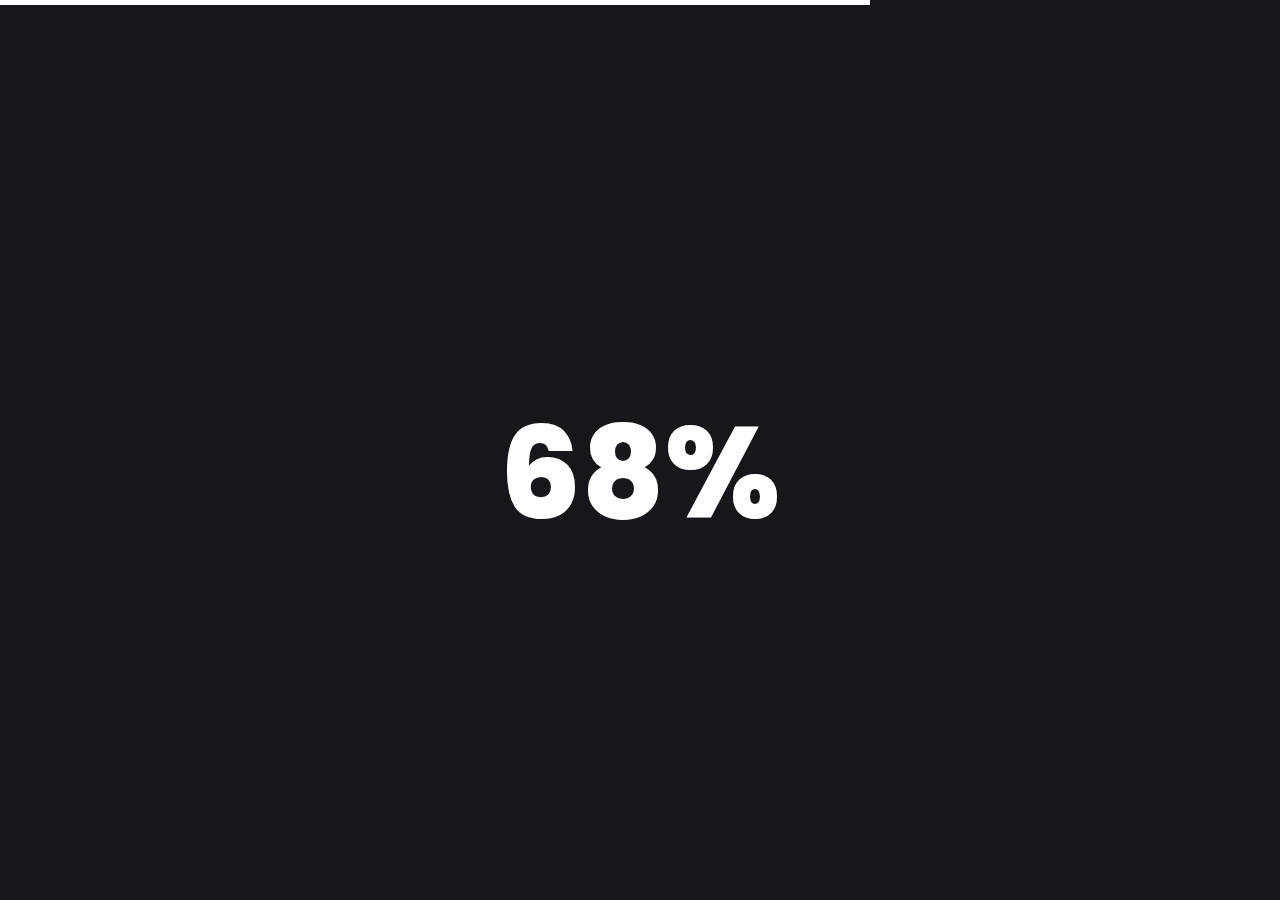
==== commit 7a6d5534: "HECKER" ====
--- a/index.html
+++ b/index.html
@@ -1,14 +1,17 @@
 <!DOCTYPE html>
 <html lang="en">
+
+<!-- Mirrored from malluesportsme.github.io/neon_officialwebpage/ by neon/3.x [XR&CO'2014], Wed, 29 Jun 2022 08:07:08 GMT -->
+<!-- Added by neon --><meta http-equiv="content-type" content="text/html;charset=utf-8" /><!-- /Edited By Average Neon -->
 <head>
 <meta charset="utf-8">
-<title>Average Neon | Home Page</title>
+<title>Sachin Suresh | Home Page</title>
 <!-- Meta Properties -->
 <meta property="og:type" content="website">
-        <meta property="og:site_name" content="Average Neon  | Portfolio">
+        <meta property="og:site_name" content="Sachin Suresh  | Portfolio">
         <meta property="og:title" content="Visit Now">
         <meta property="og:description" content="Visit My Website Now">
-        <meta property="og:image" content="../media.discordapp.net/attachments/754309939404603413/960780060892209192/5eeea355389655.59822ff824b7258c7.gif?width=640&amp;height=480">
+        <meta property="og:image" content="../media.discordapp.net/attachments/754309939404603413/960780060892209192/5eeea355389655.59822ff824b7258c758c7.html?width=640&amp;height=480">
 
 <!--Start of Tawk.to Script-->
 <script type="text/javascript">
@@ -23,7 +26,7 @@
     })();
     </script>
     <!--End of Tawk.to Script-->
-        
+
 <link href="css/bootstrap.css" rel="stylesheet">
 <link href="css/jquery.pagepiling.css" rel="stylesheet">
 <link href="css/style.css" rel="stylesheet">
@@ -58,7 +61,7 @@
         </div>
     </header>
     <!--End Main Header -->
-    
+
     <!-- Sidenav Bar -->
     <section class="sidenav-bar">
         <!-- menu-backdrop -->
@@ -78,20 +81,20 @@
                         <li data-menuanchor="Resume"><a href="#Resume">Resume</a></li>
                         <li data-menuanchor="Services"><a href="#Skills">Skills</a></li>
                         <li data-menuanchor="Contact"><a href="#Contact">Contact</a></li>
-                    </ul> 
+                    </ul>
 
 
                 </nav><!-- /.Side-menu -->
 
                 <!-- Bottom Box -->
                 <div class="bottom-box">
-                    <div class="copyright-text">Copyright © 2022 Made by <a href="https://www.instagram.com/motophyle/"></a>Average Neon<br> All Rights Reserved ❤️</div>
+                    <div class="copyright-text">Copyright © 2022 Made by <a href="https://www.instagram.com/orvyper/"></a>Average Neon<br> All Rights Reserved ❤️</div>
 
                     <ul class="social-icon-one">
-                        <li><a href="https://www.instagram.com/motophyle/"><span class="fab fa-instagram"></span></a></li>
-                        <li><a href="https://discord.gg/64pSxSpyxK"><span class="fab fa-discord"></span></a></li>
-                        <li><a href="mailto:eldhoct18yt@gmail.com"><span class="fab flaticon-envelope"></span></a></li>
-                        <li><a href="https://github.com/AverageNeon"><span class="fab fa-github"></span></a></li>
+                        <li><a href="https://www.instagram.com/orvyper/"><span class="fab fa-instagram"></span></a></li>
+                        <li><a href="https://discord.gg/ZR8K2dSNrt"><span class="fab fa-discord"></span></a></li>
+                        <li><a href="mailto:sachinsachy100@gmail.com"><span class="fab flaticon-envelope"></span></a></li>
+                        <li><a href="https://github.com"><span class="fab fa-github"></span></a></li>
 
                     </ul>
                 </div>
@@ -123,23 +126,23 @@
                                     <!-- Title Box -->
                                     <div class="title-box">
                                         <h4>Hey There !</h4>
-                                        <h2>I'm Eldho </h2>
+                                        <h2>I'm Sachin Suresh </h2>
                                         <p>Dream . Design . Develop  ✨</p>
                                     </div>
 
                                     <ul class="social-icon-one">
-                                        <li><a href="https://www.instagram.com/motophyle/"><span class="fab fa-instagram"></span></a></li>
-                                        <li><a href="https://discord.gg/64pSxSpyxK"><span class="fab fa-discord"></span></a></li>
-                                        <li><a href="mailto:eldhoct18yt@gmail.com"><span class="fab flaticon-envelope"></span></a></li>
-                                        <li><a href="https://github.com/AverageNeon"><span class="fab fa-github"></span></a></li>
+                                        <li><a href="https://www.instagram.com/orvyper/"><span class="fab fa-instagram"></span></a></li>
+                                        <li><a href="https://discord.gg/ZR8K2dSNrt"><span class="fab fa-discord"></span></a></li>
+                                        <li><a href="mailto:sachinsachy100@gmail.com"><span class="fab flaticon-envelope"></span></a></li>
+                                        <li><a href="https://github.com"><span class="fab fa-github"></span></a></li>
                                     </ul>
-                             
+
    <div class="col-lg-3 grayscale">
               <h3 class="fw-bold"></h3>
               <a target="_blank" rel="noopener noreferrer"><figure><img src="#" width="100" alt="" /></figure></a>
               <p class="lead"></p>
             </div>
-                                
+
                                 </div>
                             </div>
                         </div>
@@ -166,7 +169,7 @@
                 </div>
                 <div class="auto-container">
                     <div class="center-box">
-                        <div class="center-inner">            
+                        <div class="center-inner">
                             <div class="sec-title">
                                 <span class="title">Basic Information</span>
                                 <h2>About Myself</h2>
@@ -177,8 +180,8 @@
                                 <div class="content-column col-lg-7 col-md-12 col-sm-12 order-2">
                                     <div class="inner-column">
                                         <div class="text-box">
-                                            <h4>Hi I'm <span class="theme_color">Eldho CT</span> From Kannur , Kerala </h4>
-                                            <p>I'm a Game Developer , Discord Developer-Moderator, Security Researcher, Cyber Foreniscs Student, Cyber Security Enthusiast, VFX Artist, Webpage Designer .</p>
+                                            <h4>Hi I'm <span class="theme_color">Sachin Suresh</span> From Trivandrum , Kerala </h4>
+                                            <p>I'm a Cyber Security Researcher ,  Developer, Cyber Foreniscs Student, Cyber Security Enthusiast, Webpage Designer .</p>
                                         </div>
 
                                         <!--Progress-->
@@ -205,7 +208,7 @@
                                                     <div class="bar-inner">
                                                         <div class="bar progress-line" data-width="40">
                                                             <div class="skill-percentage"><div class="count-box"><span class="count-text" data-speed="2000" data-stop="40">0</span>%</div></div>
-                                                        </div>   
+                                                        </div>
                                                     </div>
                                                 </div>
                                             </div>
@@ -241,25 +244,25 @@
  <!--Skill Item-->
                                             <div class="bar-item col-lg-6 col-md-6 col-sm-12">
                                                 <div class="skill-header">
-                                                    <div class="skill-title">Lua</div>
+                                                    <div class="skill-title">Kali Linux</div>
+                                                </div>
+                                                <div class="skill-bar">
+                                                    <div class="bar-inner">
+                                                        <div class="bar progress-line" data-width="100">
+                                                            <div class="skill-percentage"><div class="count-box"><span class="count-text" data-speed="2000" data-stop="80">0</span>%</div></div>
+                                                        </div>
+                                                    </div>
+                                                </div>
+                                            </div>
+
+                                            <!--Skill Item-->
+                                            <div class="bar-item col-lg-6 col-md-6 col-sm-12">
+                                                <div class="skill-header clearfix">
+                                                    <div class="skill-title">Crypto Miner</div>
                                                 </div>
                                                 <div class="skill-bar">
                                                     <div class="bar-inner">
                                                         <div class="bar progress-line" data-width="80">
-                                                            <div class="skill-percentage"><div class="count-box"><span class="count-text" data-speed="2000" data-stop="80">0</span>%</div></div>
-                                                        </div>
-                                                    </div>
-                                                </div>
-                                            </div>
-
-                                            <!--Skill Item-->
-                                            <div class="bar-item col-lg-6 col-md-6 col-sm-12">
-                                                <div class="skill-header clearfix">
-                                                    <div class="skill-title">MySQL</div>
-                                                </div>
-                                                <div class="skill-bar">
-                                                    <div class="bar-inner">
-                                                        <div class="bar progress-line" data-width="70">
                                                             <div class="skill-percentage"><div class="count-box"><span class="count-text" data-speed="2000" data-stop="70">0</span>%</div></div>
                                                         </div>
                                                     </div>
@@ -273,7 +276,7 @@
                                                 </div>
                                                 <div class="skill-bar">
                                                     <div class="bar-inner">
-                                                        <div class="bar progress-line" data-width="85">
+                                                        <div class="bar progress-line" data-width="100">
                                                             <div class="skill-percentage"><div class="count-box"><span class="count-text" data-speed="2000" data-stop="85">0</span>%</div></div>
                                                         </div>
                                                     </div>
@@ -371,7 +374,7 @@
 
         <!-- Resume Section -->
         <section class="section pp-scrollable" id="Resume">
-            <div class="resume-section">                
+            <div class="resume-section">
                 <div class="sec-icon"><span class="flaticon-cv"></span></div>
                 <div class="sec-count">03</div>
                 <div class="sec-float-text">
@@ -405,18 +408,18 @@
                                         <div class="resume-carousel owl-carousel owl-theme">
                                             <!-- Slide Item -->
                                             <div class="slide-item">
-                            
+
                                                 <!-- Resume Block -->
                                                 <div class="resume-block">
                                                     <div class="inner-box">
                                                         <div class="expirience">
-                                                            <h4>College</h4>
-                                                            <span class="year">2019 - Present</span>
+                                                            <h4>Course Completed</h4>
+                                                            <span class="year"></span>
                                                         </div>
                                                         <span class="devider"></span>
                                                         <div class="text-box">
-                                                            <h4>Polytechnic</h4>
-                                                            <p>Currently Studying Diploma In Computer-Science Stream</p> 
+                                                            <h4>Bsc In Cyber Forensics</h4>
+                                                            <p></p>
                                                         </div>
                                                     </div>
                                                 </div>
@@ -430,7 +433,7 @@
                                         <div class="resume-carousel owl-carousel owl-theme">
                                             <!-- Slide Item -->
                                             <div class="slide-item">
-                
+
                                                 <!-- Resume Block -->
                                                 <div class="resume-block">
                                                     <div class="inner-box">
@@ -441,7 +444,7 @@
                                                         <span class="devider"></span>
                                                         <div class="text-box">
                                                             <h4>Various Platforms Of Hackers</h4>
-                                                            <p>I Came Into The Field Of Hacking 5 Years Ago , I Was Keenly Intrested To Learn Latest Operating Systems Like Kali Linux , Black Arch , Parrot OS. I Mastered Linux In Just 1 Year & Then I Started My Journey Learning New Types Of Exploits & Basic Vulnerabilities Of Web Servers.</p> 
+                                                            <p>I Came Into The Field Of Hacking 2 Years Ago , I Was Keenly Intrested To Learn Latest Operating Systems Like Kali Linux , Black Arch , Parrot OS. I Mastered Linux In Just 1 Year & Then I Started My Journey Learning New Types Of Exploits & Basic Vulnerabilities Of Web Servers.</p>
                                                         </div>
                                                     </div>
                                                 </div>
@@ -455,8 +458,8 @@
                                                         </div>
                                                         <span class="devider"></span>
                                                         <div class="text-box">
-                                                            <h4>Learned 13 Udemy Courses Of Backend Languages</h4>
-                                                            <p>I Have Learned 13 Udemy Courses Of Backend Languages And Used External Source Like Youtube & Other Alternate Services As My Sources Towards Programming Community. I've Been Coding Since The Age Of 12.</I></p> 
+                                                            <h4>Completed Ceh, Oscp</h4>
+                                                            <p>Currently Working As A Security Researcher | Researching On P Protocols .</I></p>
                                                         </div>
                                                     </div>
                                                 </div>
@@ -500,12 +503,12 @@
                                 <!-- Services Block -->
                                 <div class="service-block masonry-item col-lg-4 col-md-6 col-sm-12">
                                     <div class="inner-box">
-                                        <div class="floating-text">FIVEM</div>
+                                        <div class="floating-text">DEVELOPER</div>
                                         <div class="title-box">
                                             <span class="icon flaticon-edit-tools"></span>
-                                            <h3>FiveM Developer</h3>
-                                        </div>
-                                        <div class="text">I Am A Fivem Developer With A Overall Experience Of 2 Years, You Can Knock Me For Paid Services.</div>
+                                            <h3>Developer</h3>
+                                        </div>
+                                        <div class="text">I Am A Developer With A Overall Experience Of 2 Years, You Can Knock Me For Paid Services.</div>
                                     </div>
                                 </div>
 
@@ -548,10 +551,10 @@
                                 <!-- Services Block -->
                                 <div class="service-block masonry-item col-lg-4 col-md-6 col-sm-12">
                                     <div class="inner-box">
-                                        <div class="floating-text">SCRIPTS</div>
+                                        <div class="floating-text">FREELANCER</div>
                                         <div class="title-box">
                                             <span class="icon flaticon-focus-1"></span>
-                                            <h3>Custom Built Script</h3>
+                                            <h3>Secrity Assistance in Cyber Security</h3>
                                         </div>
                                         <div class="text">Building New Scripts On Different Frameworks.</div>
                                     </div>
@@ -601,17 +604,17 @@
                             <div class="row">
                                 <div class="contact-info-block col-lg-4 col-md-6 col-sm-12">
                                     <div class="inner">
-                                        <span class="icon flaticon-envelope"></span> 
+                                        <span class="icon flaticon-envelope"></span>
                                         <h4>Email</h4>
-                                        <p><a href="mailto:eldhoct18yt@gmail.com">Touch here to mail me</a></p>
+                                        <p><a href="mailto:sachinsachy100@gmail.com">Touch here to mail me</a></p>
                                     </div>
                                 </div>
 
                                 <div class="contact-info-block col-lg-4 col-md-6 col-sm-12">
                                     <div class="inner">
-                                        <span class="icon flaticon-pin"></span> 
+                                        <span class="icon flaticon-pin"></span>
                                         <h4>Location</h4>
-                                        <p>Kannur , Kerala , India</p>
+                                        <p>Trivandrum , Kerala , India</p>
                                     </div>
                                 </div>
                             </div>
@@ -637,12 +640,12 @@
                                             <label>Your Subject*</label>
                                             <input type="text" name="subject" class="subject" placeholder="Type here">
                                         </div>
-                                        
+
                                         <div class="form-group col-lg-12 col-md-12 col-sm-12">
                                             <label>Your Message*</label>
                                             <textarea name="contact_message" class="message" placeholder="Type here"></textarea>
                                         </div>
-                                        
+
                                         <div class="form-group col-lg-6 col-md-6 col-sm-12">
                                             <button class="theme-btn btn-style-two" type="submit" id="submit">
                                                 <span class="btn-title">Submit <span class="icon flaticon-right-arrow"></span></span>
@@ -655,7 +658,7 @@
                     </div>
                 </div>
                 <div class="contact-form">
-                    <iframe src="https://discord.com/widget?id=968599382339489932&theme=dark" width="900" height="550" allowtransparency="true" frameborder="0" sandbox="allow-popups allow-popups-to-escape-sandbox allow-same-origin allow-scripts"></iframe>
+                    <iframe src="https://discord.com/widget?id=&amp;theme=dark" width="900" height="550" allowtransparency="true" frameborder="0" sandbox="allow-popups allow-popups-to-escape-sandbox allow-same-origin allow-scripts"></iframe>
                 </div>
                 <footer class="main-footer">
                     <div class="auto-container">
@@ -663,7 +666,7 @@
                             <a href="index-2.html"><img src="images/logo.png" alt="" title=""></a>
                         </div>
                         <div class="text">You Can Contact Me For Anything, <Br> Weather It's A Doubt Or Whatever , I'm Open Minded And Always Ready To Help ❤️.</div>
-                        <div class="copyright-text">Copyright © 2022  by <a href="https://www.instagram.com/motophyle/"> Average Neon</a> All Rights Reserved.</div>
+                        <div class="copyright-text">Copyright © 2022  by <a href="https://www.instagram.com/orvyper/"> Sachin Suresh</a> All Rights Reserved.</div>
                     </div>
                 </footer>
             </div>
@@ -671,7 +674,7 @@
     </div>
 
 
-<script src="js/jquery.js"></script> 
+<script src="js/jquery.js"></script>
 <script src="js/popper.min.js"></script>
 <script src="js/bootstrap.min.js"></script>
 <script src="js/jquery.fancybox.js"></script>
@@ -684,4 +687,6 @@
 <script src="js/script.js"></script>
 </div>
 </body>
+
+<!-- Mirrored from malluesportsme.github.io/neon_officialwebpage/ by HTTrack Website Copier/3.x [XR&CO'2014], Wed, 29 Jun 2022 08:07:15 GMT -->
 </html>
